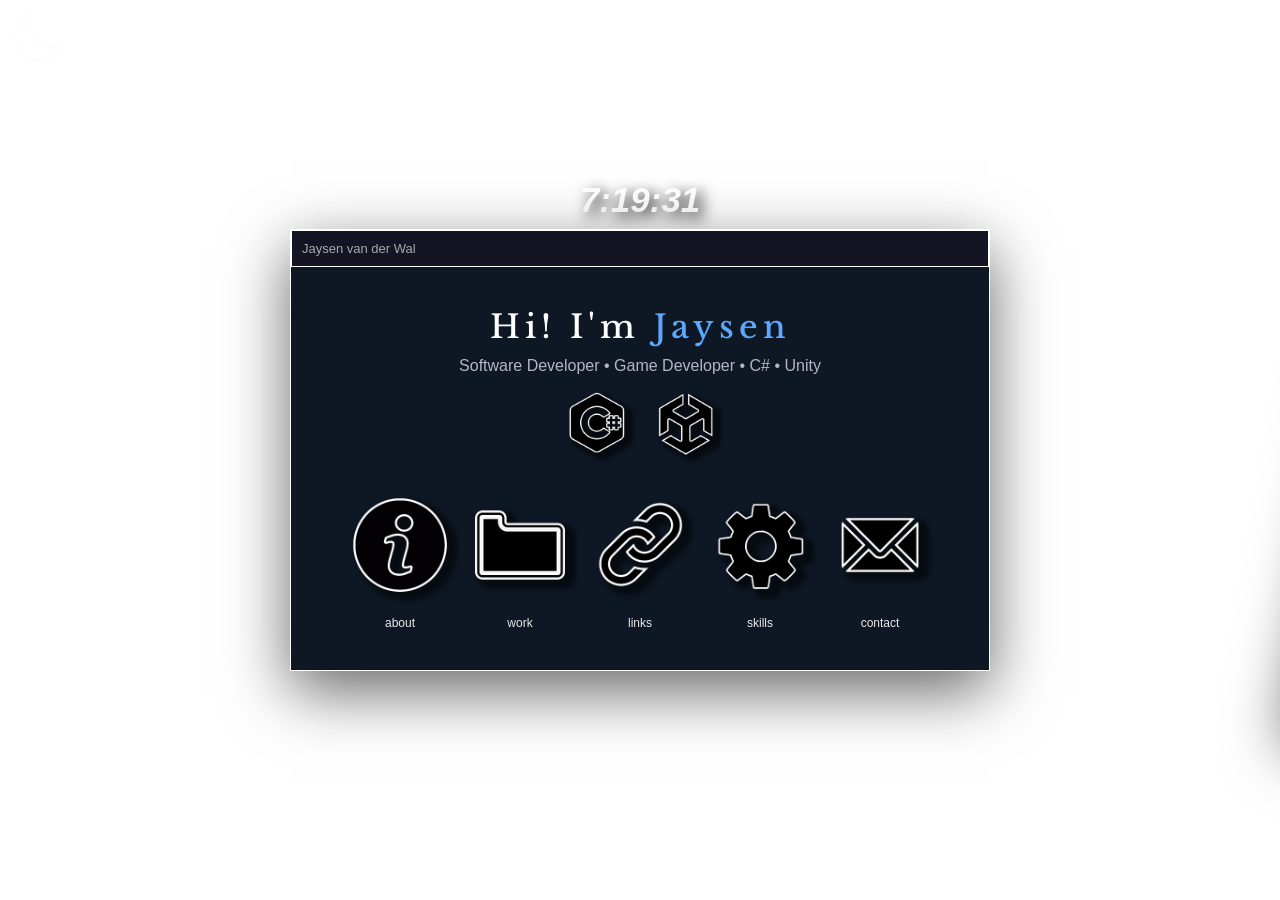
==== index.html @ ab655e02 "Project Page" ====
<!DOCTYPE html>
<html lang="en">

<head>
    <meta charset="UTF-8" />
    <meta name="viewport" content="width=device-width, initial-scale=1.0" />
    <title>Jaysen Portfolio</title>

    <link rel="stylesheet" href="style.css" />
    <link rel="stylesheet" href="stylework.css">

    <link rel="preconnect" href="https://fonts.googleapis.com">
    <link rel="preconnect" href="https://fonts.gstatic.com" crossorigin>

    <link
        href="https://fonts.googleapis.com/css2?family=Inter:wght@100..900&family=Libre+Baskerville:wght@400..700&display=swap"
        rel="stylesheet">
</head>

<body>

    <audio id="clickSoundIcon" src="sfx/dragon-studio-mouse-click-sfx-444806.mp3" preload="auto"></audio>
    <audio id="clickSoundButton" src="sfx/universfield-computer-mouse-click-352734.mp3" preload="auto"></audio>

    <h1 id="clock" class="bigclock">00:00</h1>



    <button class="theme-toggle" onclick="toggleTheme()">
        <img src="img/moon.png" alt="Toggle theme">
    </button>

    <div class="app-wrapper">

        <!-- MAIN WINDOW -->
        <div id="mainWindow" class="window-panel">
            <div class="window">

                <div class="window-bar">
                    <div class="title">Jaysen van der Wal</div>
                </div>

                <div class="window-content">

                    <h1 class="hero-name">
                        Hi! I'm <span class="accent-name">Jaysen</span>
                    </h1>

                    <p>Software Developer • Game Developer • C# • Unity</p>

                    <div class="tech-icons">
                        <div class="tech-icon-box">
                            <img src="img/csharp.png" alt="C#">
                        </div>

                        <div class="tech-icon-box">
                            <img src="img/unity.png" alt="Unity">
                        </div>
                    </div>

                    <div class="icon-grid">

                        <a href="#" class="icon" onclick="openWindow('aboutWindow')">
                            <img src="img/1176.png" alt="">
                            <span>about</span>
                        </a>


                        <a href="#" class="icon" onclick="openWork()">
                            <img src="img/folder.png" alt="">
                            <span>work</span>
                        </a>

                        <a href="#" class="icon" onclick="openWindow('linksWindow')">
                            <img src="img/linksymbol.png" alt="">
                            <span>links</span>
                        </a>

                        <a href="#" class="icon">
                            <img src="img/gearicon.png" alt="">
                            <span>skills</span>
                        </a>
                        <a href="#" class="icon" onclick="openWindow('contactWindow')">
                            <img src="img/email.png" alt="">
                            <span>contact</span>
                        </a>

                    </div>

                </div>
            </div>
        </div>

        <!-- WORK WINDOW -->
        <div id="workWindow" class="window-panel work-window">
            <div class="window">

                <div class="window-bar">
                    <div class="title"><button onclick="goHome()">&lt;</button></div>

                </div>

                <div class="window-content">
                    <h1 class="hero-name">Things that i've worked on!</h1>
                    <p>Here are my projects.</p>

                    <div class="projectGrid">
                        <div class="gridCell">
                            <img src="img/recleanrender.gif" alt="">
                            <div class="gridCaption">
                                <p class="capsuleTitle">RE:CLEAN</p>
                                <p class="description">Lorem ipsum dolor, sit amet consectetur adipisicing elit. Sed
                                    corrupti nam aspernatur, sequi alias illum voluptatibus, numquam quaerat culpa
                                    voluptatum voluptas, quis nihil maiores! Molestias illum corporis vero sequi sunt!
                                </p>
                                <button>Learn More!</button>
                            </div>
                        </div>
                        <div class="gridCell">
                            <img src="img/RECLEANTUMB.png" alt="">
                            <div class="gridCaption">
                                <p>firehoe</p>
                                <button>Learn More!</button>
                            </div>
                        </div>
                        <div class="gridCell">
                            <img src="img/RECLEANTUMB.png" alt="">

                            <div class="gridCaption">
                                <p>firehoe</p>
                                <button>Learn More!</button>
                            </div>
                        </div>
                    </div>
                </div>

            </div>
        </div>

    </div>

    <!-- ABOUT WINDOW -->
    <div id="aboutWindow" class="popup-window">
        <div class="popup-bar">
            <span>About Me</span>
            <button onclick="closeWindow('aboutWindow')">✕</button>
        </div>

        <div class="popup-content">
            <p>About text goes here...</p>
        </div>
    </div>

    <!-- LINKS WINDOW -->
    <div id="linksWindow" class="popup-window">
        <div class="popup-bar">
            <span>Links</span>
            <button onclick="closeWindow('linksWindow')">✕</button>
        </div>

        <div class="popup-content links-grid">

            <a href="https://github.com/ghostbusterbob" target="_blank" class="link-icon">
                <img src="img/github.png" alt="">
                <span>GitHub</span>
            </a>


            <a href="mailto:jaysenvanderwal@gmail.com" class="link-icon">
                <img src="img/Gmail_icon_(2020).svg.png" alt="">
                <span>Email</span>
            </a>

        </div>
    </div>
    <!-- Contact WINDOW -->
    <div id="contactWindow" class="popup-window">
        <div class="popup-bar">
            <span>E-MAIL</span>
            <button onclick="closeWindow('contactWindow')">✕</button>
        </div>
        <h1>E-mail me!</h1>
        <div class="emailgrid">
            <p>The best way to contact me is by sending a e-mail</p>
            <p>e-mail me at: <a onclick="copyText()">jaysenvanderwal@gmail.com</a> </p>
            <a class="emailButton" href="mailto:jaysenvanderwal@gmail.com">
                E-MAIL me!
            </a>
        </div>
    </div>
    </div>

    <script src="js/popups.js"></script>
    <script src="js/clock.js"></script>

    <script>
        const clickSound = document.getElementById("clickSoundIcon");
        const clickSoundButton = document.getElementById("clickSoundButton")
        document.querySelectorAll(".icon").forEach(el => {
            el.addEventListener("click", () => {
                clickSound.currentTime = 0.15;
                clickSound.playbackRate = 3;
                clickSound.play();
            });
        });
        document.querySelectorAll("button").forEach(el => {
            el.addEventListener("click", () => {
                clickSoundButton.playbackRate = 2;
                clickSoundButton.play();
            });
        });
    </script>

    <script>
        function copyText() {
            const text = document.getElementById("email").innerText;

            navigator.clipboard.writeText(text)
                .then(() => {
                    alert("Copied!");
                })
                .catch(err => {
                    console.error("Failed to copy: ", err);
                });
        }
    </script>

</body>


</html>
---- style.css ----
* {
    margin: 0;
    padding: 0;
    box-sizing: border-box;
    font-family: "Segoe UI", sans-serif;
}


body::before,
body::after {
    content: "";
    position: fixed;
    top: -100vh;
    left: 0;
    width: 100%;
    height: 200vh;
    pointer-events: none;
    background-repeat: repeat;
    background-size: 200px 200px;
    opacity: 0.15;
    z-index: 0;
}


body {
    background-image: url("img/backgroundimg.png");
    background-size: cover;
    background-position: center;
    background-repeat: no-repeat;

    height: 100vh;
    display: flex;
    justify-content: center;
    align-items: center;
    cursor: url("img"), auto;
}



.bigclock {
    position: fixed;
    top: 20%;
    font-size: 35px;
    text-shadow: 5px 5px 15px black;
    font-weight: 550;
    font-style: italic;
    color: white;
}

.desktop {
    width: 100%;
    display: flex;
    justify-content: center;
    align-items: center;
}

/* Main window */
.window {
    width: 700px;
    background: #0e1825;

    box-shadow: 0 20px 60px rgba(0, 0, 0, 0.6);
    overflow: hidden;
    border: 1px solid white;
}

#workWindow .window {
    width: 90vw;
    height: 85vh;
}

/* Top bar */
.window-bar {
    background: #141424;
    border: 1px solid white;
    padding: 10px;
    display: flex;
    align-items: center;
    justify-content: space-between;
}

.buttons {
    display: flex;
    gap: 6px;
}

.buttons span {
    width: 12px;
    height: 12px;
    border-radius: 50%;
    display: inline-block;
}

.close {
    background: #ff5f56;
}

.minimize {
    background: #ffbd2e;
}

.maximize {
    background: #27c93f;
}

.title {
    font-size: 13px;
    color: #aaa;
}

/* Content */
.window-content {
    padding: 40px;
    text-align: center;
}

.window-content h1 {
    font-size: 32px;
    margin-bottom: 10px;
}

.window-content p {
    color: #b5b5c9;
    margin-bottom: 25px;
}

/* Tabs (buttons) */
.tabs {
    display: flex;
    justify-content: center;
    gap: 15px;
    margin-bottom: 30px;
    flex-wrap: wrap;
}

.tabs a {
    background: transparent;
    border: none;
    padding: 0;
    color: inherit;
}

.accent-name {
    display: inline-block;
    color: #5aa9ff;
    font-family: "Libre Baskerville", serif, cursive;
    ;

    transition:
        transform 0.35s cubic-bezier(0.2, 1, 0.2, 1),
        text-shadow 0.35s ease;
}

.accent-name:hover {
    transform: translateY(-5px) scale(1.03);

    text-shadow: 0 0 15px rgba(90, 169, 255, 0.7);
}

.tabs a:hover {
    transform: translateY(-2px);
}

/* Terminal box style */
.terminal-box {
    background: #0f0f1a;
    padding: 20px;
    border-radius: 10px;
    text-align: left;
    font-family: monospace;
    color: #7efc9a;
    border: 1px solid white;
}

.prompt {
    color: #5aa9ff;
}



.icon::after {
    content: "";
    position: absolute;
    left: 50%;
    bottom: 28px;
    width: 60%;
    height: 2px;
    background: white;

    transform: translateX(-50%) scaleX(0);
    transform-origin: center;
    transition: transform 0.25s cubic-bezier(0.2, 1, 0.2, 1);
    opacity: 0.85;
}

.icon-grid {
    display: flex;
    justify-content: center;
    gap: 0px;
    flex-wrap: wrap;
    margin-top: 30px;
}

.icon {
    text-decoration: none;
    color: white;
    display: flex;
    flex-direction: column;
    align-items: center;
    font-size: 12px;
    transition: 0.2s ease;
    position: relative;
}

.icon img {
    width: 120px;
    height: 130px;
    object-fit: contain;
    margin-bottom: 6px;
}

.icon span {
    font-size: 12px;
    color: #eaeaea;
}

.icon:hover {
    transform: translateY(-4px) rotate(-4deg);
}

.icon:hover::before,
.icon:hover::after {
    transform: translateX(-50%) scaleX(1) rotate(-0.3deg);
}

.hero-name {
    font-size: 80px;
    font-weight: 500;
    color: white;
    font-family: "Libre Baskerville", serif, cursive;
    font-size: 36px;
    letter-spacing: 5px;
}


.tech-icons {
    display: flex;
    justify-content: center;
    gap: 40px;
    margin-top: 10px;
}

.tech-icon-box {
    width: 50px;
    height: 50px;
    border-radius: 6px;

    display: flex;
    align-items: center;
    justify-content: center;

    transition: 0.2s ease;
}

.tech-icon-box img {
    width: 100px;
    height: 100px;
    object-fit: contain;
}

.tech-icon-box:hover {
    transform: translateY(-2px);
}

/* POPUP WINDOW */
.popup-window {
    position: fixed;

    width: 700px;
    height: 400px;

    background: #0e1825;
    border: 2px solid white;

    box-shadow: 0 25px 80px rgba(0, 0, 0, 0.7);

    display: none;
    z-index: 999;

    opacity: 0;
    transform: scale(0.7) translateY(20px);
    transform-origin: center;

    transition: opacity 0.25s ease, transform 0.35s cubic-bezier(0.2, 1.2, 0.2, 1);
}

.popup-content img {
    width: 10%;
}

/* top bar */
.popup-bar {
    background: #141424;
    padding: 10px;
    display: flex;
    justify-content: space-between;
    align-items: center;
    font-size: 13px;
    color: #aaa;
}

.popup-bar button {
    background: transparent;
    border: none;
    color: white;
    cursor: pointer;
    font-size: 16px;
}

/* content */
.popup-content {
    padding: 20px;
    color: #eaeaea;
    font-size: 14px;
    line-height: 1.5;
}

.popup-window.show {
    opacity: 1;
    transform: scale(1) translateY(0);
    animation: popupBounce 0.1s ease-out;
}

.theme-toggle {
    position: fixed;
    top: 15px;
    left: 15px;

    background: transparent;
    border: none;
    cursor: pointer;

    z-index: 1000;

    width: 45px;
    height: 45px;

    display: flex;
    align-items: center;
    justify-content: center;

    transition: transform 0.2s ease;
}

.theme-toggle img {
    width: 100%;
    height: 100%;
    object-fit: contain;

    filter: drop-shadow(0 0 8px rgba(255, 255, 255, 0.3));
}

.theme-toggle:hover {
    transform: scale(1.1) rotate(10deg);
}

.links-grid {
    display: grid;
    grid-template-columns: repeat(auto-fit, minmax(100px, 1fr));
    gap: 20px;
    justify-items: center;
    padding-top: 10px;
}

.link-icon {
    text-decoration: none;
    color: white;

    display: flex;
    flex-direction: column;
    align-items: center;

    width: 100px;
    padding: 10px;

    transition: 0.2s ease;
    border-radius: 10px;
}

.link-icon img {
    width: 100px;
    height: 100px;
    object-fit: contain;
    margin-bottom: 6px;
}

.link-icon span {
    font-size: 12px;
    color: #eaeaea;
}

#contactWindow h1 {
    margin-top: 5%;
    display: flex;
    justify-content: center;
    color: white;
}

.emailgrid {
    margin-top: 20px;
    gap: 20px;
    display: flex;
    flex-direction: column;
    justify-content: center;
    align-items: center;
    color: white;
    font-size: 20px;
}

.emailButton {
    margin-top: 50px;
    color: black;
    display: inline-flex;
    align-items: center;
    justify-content: center;

    padding: 12px 22px;

    background: white;

    border: 1px solid rgba(255, 255, 255, 0.4);
    border-radius: 12px;

    text-decoration: none;
    font-weight: 600;
    letter-spacing: 0.5px;



    transition:
        transform 0.2s ease,
        box-shadow 0.2s ease,

        cursor: pointer;
}

.emailButton:hover {
    transform: translateY(-3px) scale(1.02);



}









/* LIGHT MODE */
body.light {
    color: #111;
    background-image: url("img/backgroundimgwhite.png");
}

body.light .bigclock {
    color: black;
    text-shadow: 5px 5px 15px white;

}

body.light .accent-name {
    color: orange;
}

body.light .accent-name:hover {
    text-shadow: 0 0 15px orange;
}

body.light .window {
    background-color: rgb(255, 255, 255);
    border: 2px solid rgb(0, 0, 0);
}

body.light .window-bar {
    background: #78797a;
    border: 1px solid rgb(121, 121, 121);
}

body.light .title {
    color: #444;
}

body.light .window-content p {
    color: #333;
}

body.light .icon span {
    color: #111;
}

body.light .popup-window {
    background: #ffffff;
    border: 1px solid #ddd;
}

body.light .popup-bar {
    background: #f3f3f3;
    color: #333;
}

body.light img {
    filter: invert(.7) hue-rotate(180deg);
}

body.light .hero-name {
    color: #000;
    text-shadow: none;
}







/*!!!!ANIMS!!!*/
@keyframes popupBounce {
    0% {
        transform: scale(0.7) translateY(20px);
    }

    60% {
        transform: scale(1.03) translateY(-2px);
    }

    100% {
        transform: scale(1) translateY(0);
    }
}

@keyframes snowFall1 {
    from {
        transform: translateY(0);
    }

    to {
        transform: translateY(120vh);
    }
}

@keyframes snowFall2 {
    from {
        transform: translateY(0);
    }

    to {
        transform: translateY(150vh);
    }
}
---- stylework.css ----
.app-wrapper {
    position: relative;
    width: 100%;
    height: 100vh;
    overflow: hidden;
}

.window-panel {
    position: absolute;
    top: 0;
    left: 0;
    width: 100%;
    height: 100%;
    display: flex;
    justify-content: center;
    align-items: center;

    transition: transform .8s cubic-bezier(0.2, 1, 0.2, 1);
}

/* main is visible */
#mainWindow {
    transform: translateX(0);

}

/* work is offscreen right */
.work-window {
    transform: translateX(100%) rotate(10deg);
}

/* active states */
.app-wrapper.show-work #mainWindow {
    transform: translateX(-100%) rotate(-70deg);
}

.app-wrapper.show-work .work-window {
    transform: translateX(0);
}

.projectGrid {
    display: flex;
    justify-content: center;
    gap: 40px;
    font-size: 200%;

}

.gridCell {
    border-radius: 1%;
    border: 2px solid white;
}

.gridCaption {
    font-family: "Libre Baskerville", serif;
    padding: 20px;
    width: 500px;
}

.capsuleTitle {
    font-size: large;
    font-size: 100%;
    font-weight: bold;
}

.description {
    font-size: small;

}

.gridCaption p {
    color: white;

}

.gridCaption button {
    margin-top: 10px;
    padding: 10px 16px;
    border: 1px solid rgba(255, 255, 255, 0.25);
    background: rgba(255, 255, 255, 0.08);
    color: white;
    font-family: "Inter", sans-serif;
    font-size: 14px;
    border-radius: 8px;
    cursor: pointer;
    backdrop-filter: blur(6px);
    -webkit-backdrop-filter: blur(6px);

    transition: all 0.2s ease;
}

.gridCaption button:hover {
    background: rgba(255, 255, 255, 0.18);
    transform: translateY(-2px);
    box-shadow: 0 8px 20px rgba(0, 0, 0, 0.3);
}

.gridCell img {
    width: 500px;
    object-fit: fill;

}
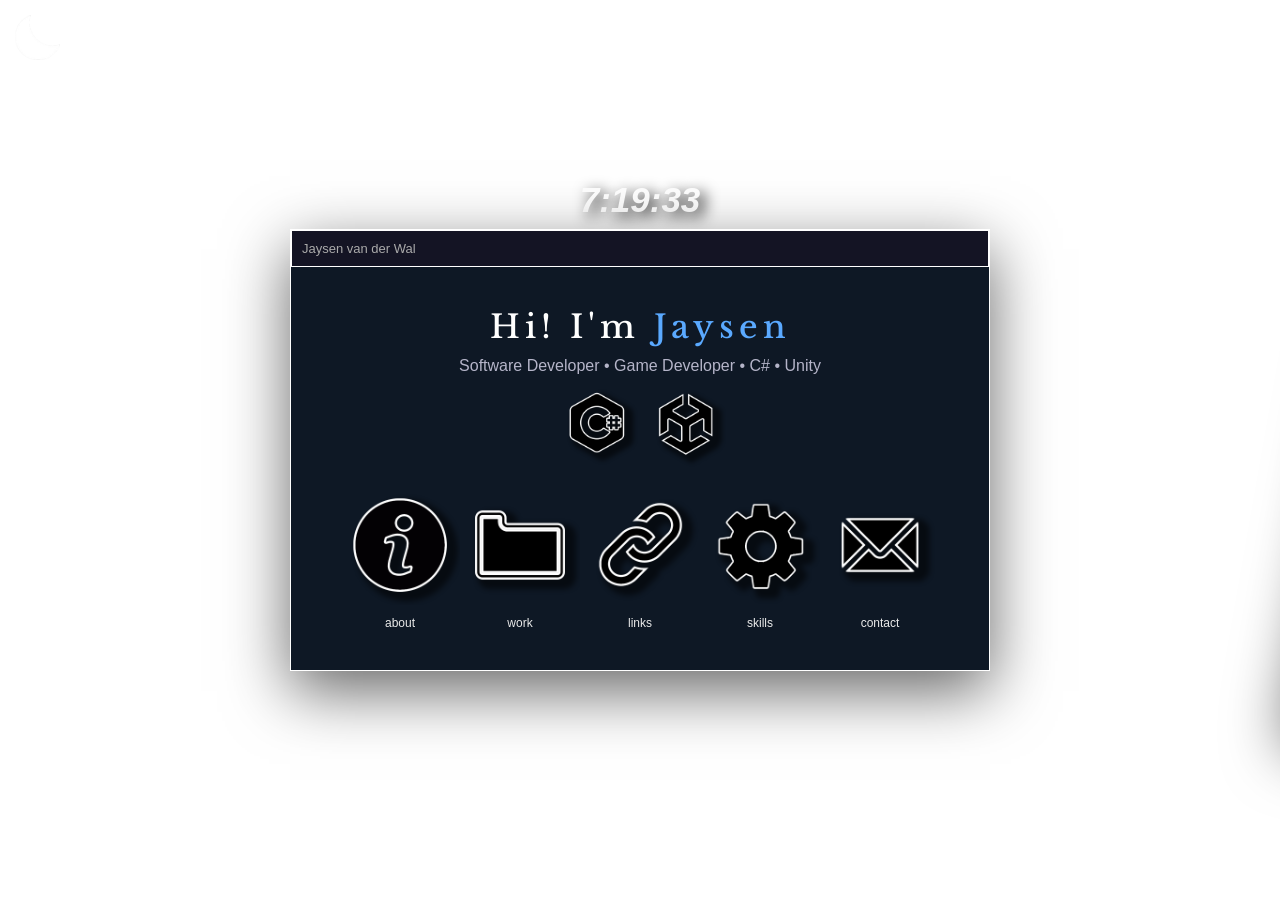
==== commit 46b77b9c: "2nd Project added" ====
--- a/index.html
+++ b/index.html
@@ -117,9 +117,12 @@
                             </div>
                         </div>
                         <div class="gridCell">
-                            <img src="img/RECLEANTUMB.png" alt="">
+                            <img src="img/exit67.gif" alt="">
                             <div class="gridCaption">
-                                <p>firehoe</p>
+                                <p class="capsuleTitle">Exit67 (W.I.P)</p>
+                                <p class="description">Lorem ipsum, dolor sit amet consectetur adipisicing elit. Id,
+                                    velit dolor praesentium a delectus ratione obcaecati. Molestiae quam quae, mollitia
+                                    quod pariatur optio id natus facere quos temporibus molestias atque!</p>
                                 <button>Learn More!</button>
                             </div>
                         </div>
--- a/style.css
+++ b/style.css
@@ -441,7 +441,7 @@
         transform 0.2s ease,
         box-shadow 0.2s ease,
 
-        cursor: pointer;
+
 }
 
 .emailButton:hover {
@@ -450,14 +450,6 @@
 
 
 }
-
-
-
-
-
-
-
-
 
 /* LIGHT MODE */
 body.light {
--- a/stylework.css
+++ b/stylework.css
@@ -76,8 +76,8 @@
 .gridCaption button {
     margin-top: 10px;
     padding: 10px 16px;
-    border: 1px solid rgba(255, 255, 255, 0.25);
-    background: rgba(255, 255, 255, 0.08);
+    border: .5px solid white;
+    background: black;
     color: white;
     font-family: "Inter", sans-serif;
     font-size: 14px;
@@ -90,7 +90,7 @@
 }
 
 .gridCaption button:hover {
-    background: rgba(255, 255, 255, 0.18);
+    background: black(255, 255, 255, 0.18);
     transform: translateY(-2px);
     box-shadow: 0 8px 20px rgba(0, 0, 0, 0.3);
 }
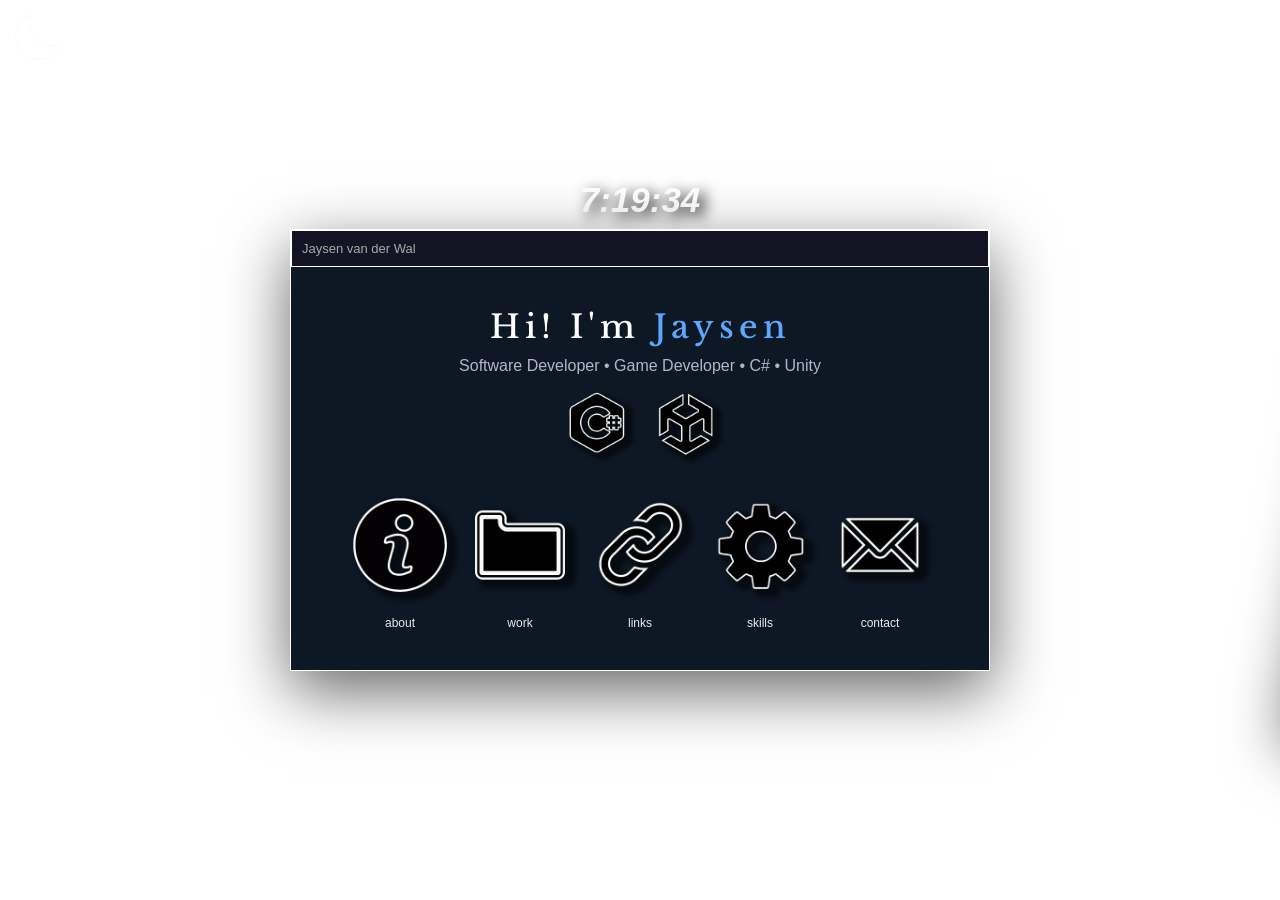
==== commit 931debad: "Update" ====
--- a/index.html
+++ b/index.html
@@ -101,13 +101,20 @@
                 </div>
 
                 <div class="window-content">
-                    <h1 class="hero-name">Things that i've worked on!</h1>
+                    <h1 class="hero-name">My personal projects!</h1>
                     <p>Here are my projects.</p>
 
                     <div class="projectGrid">
                         <div class="gridCell">
-                            <img src="img/recleanrender.gif" alt="">
+                            <img src="img/recleanrender.gif" alt="" oncontextmenu="return false;">
+                            <div class="gridTags">
+                                <img src="img/unity.png" alt="">
+                                <img src="img/csharp.png" alt="">
+                                <img src="img/blendericon.png" alt="">
+                            </div>
+
                             <div class="gridCaption">
+
                                 <p class="capsuleTitle">RE:CLEAN</p>
                                 <p class="description">Lorem ipsum dolor, sit amet consectetur adipisicing elit. Sed
                                     corrupti nam aspernatur, sequi alias illum voluptatibus, numquam quaerat culpa
@@ -117,9 +124,15 @@
                             </div>
                         </div>
                         <div class="gridCell">
-                            <img src="img/exit67.gif" alt="">
+                            <img src="img/EXIT67.gif" alt="" oncontextmenu="return false;">
                             <div class="gridCaption">
-                                <p class="capsuleTitle">Exit67 (W.I.P)</p>
+                                <div class="gridTags">
+                                    <img src="img/unity.png" alt="">
+                                    <img src="img/csharp.png" alt="">
+                                    <img src="img/blendericon.png" alt="">
+
+                                </div>
+                                <p class="capsuleTitle">Exit67</p>
                                 <p class="description">Lorem ipsum, dolor sit amet consectetur adipisicing elit. Id,
                                     velit dolor praesentium a delectus ratione obcaecati. Molestiae quam quae, mollitia
                                     quod pariatur optio id natus facere quos temporibus molestias atque!</p>
@@ -127,10 +140,17 @@
                             </div>
                         </div>
                         <div class="gridCell">
-                            <img src="img/RECLEANTUMB.png" alt="">
+                            <img src="img/recleanrender.gif" alt="">
+                            <div class="gridTags">
+                                <img src="img/unity.png" alt="">
+                                <img src="img/csharp.png" alt="">
+                            </div>
 
                             <div class="gridCaption">
-                                <p>firehoe</p>
+                                <p class="capsuleTitle">PlaceHolder</p>
+                                <p class="description">Lorem ipsum, dolor sit amet consectetur adipisicing elit. Id,
+                                    velit dolor praesentium a delectus ratione obcaecati. Molestiae quam quae, mollitia
+                                    quod pariatur optio id natus facere quos temporibus molestias atque!</p>
                                 <button>Learn More!</button>
                             </div>
                         </div>
--- a/style.css
+++ b/style.css
@@ -451,6 +451,7 @@
 
 }
 
+
 /* LIGHT MODE */
 body.light {
     color: #111;
--- a/stylework.css
+++ b/stylework.css
@@ -53,7 +53,7 @@
 
 .gridCaption {
     font-family: "Libre Baskerville", serif;
-    padding: 20px;
+    padding: 5px;
     width: 500px;
 }
 
@@ -75,7 +75,8 @@
 
 .gridCaption button {
     margin-top: 10px;
-    padding: 10px 16px;
+    margin-bottom: 30px;
+    padding: 10px 30px;
     border: .5px solid white;
     background: black;
     color: white;
@@ -99,4 +100,20 @@
     width: 500px;
     object-fit: fill;
 
+}
+
+.gridTags {
+    margin: auto;
+    display: flex;
+    justify-content: center;
+    width: 250px;
+
+
+}
+
+.gridTags img {
+    margin-top: 0;
+    width: 70px !important;
+
+    object-fit: contain;
 }
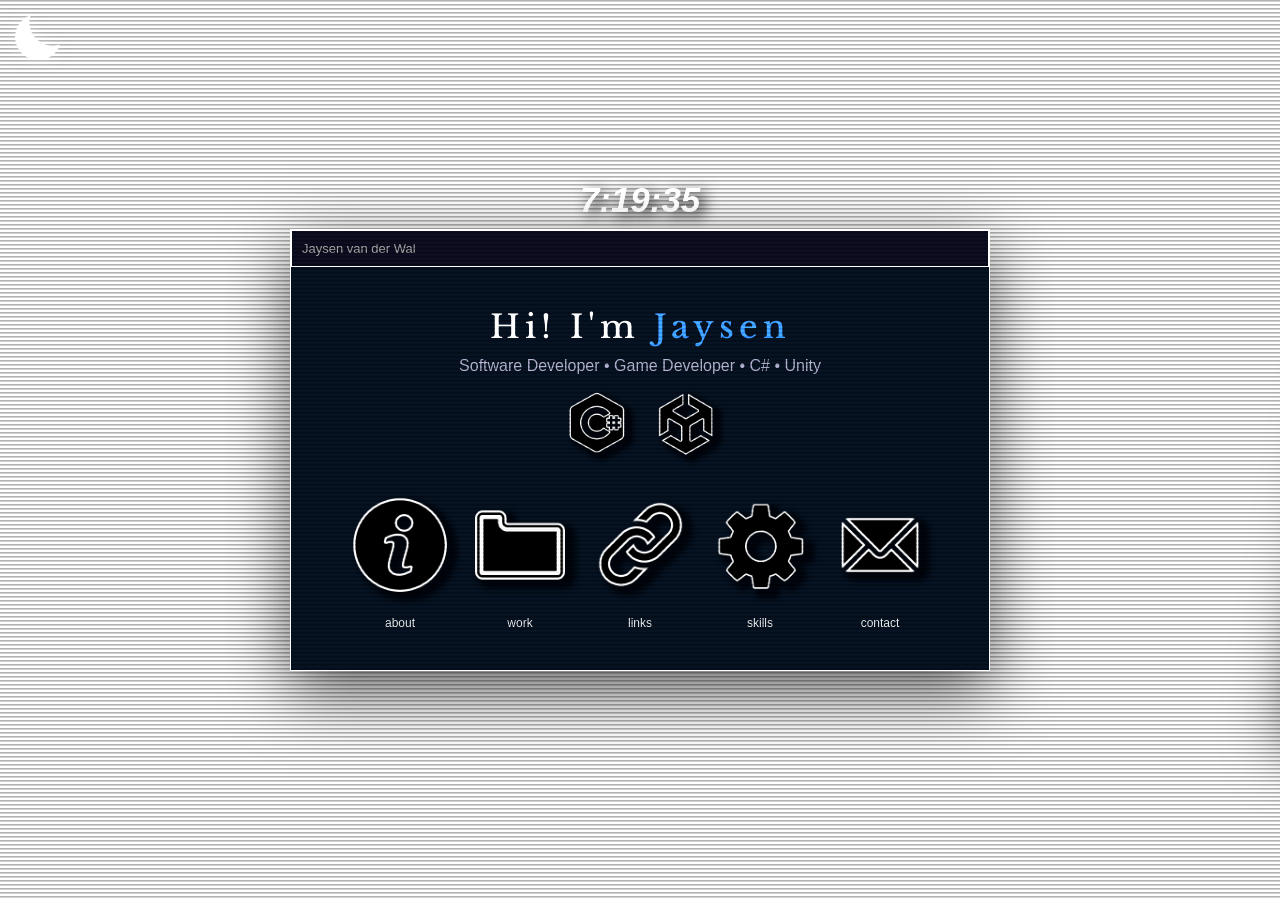
==== commit 252e6ad7: "Update" ====
--- a/index.html
+++ b/index.html
@@ -18,6 +18,8 @@
 </head>
 
 <body>
+   <div class="vhs-noise"></div>
+<div class="vhs-grain"></div>
 
     <audio id="clickSoundIcon" src="sfx/dragon-studio-mouse-click-sfx-444806.mp3" preload="auto"></audio>
     <audio id="clickSoundButton" src="sfx/universfield-computer-mouse-click-352734.mp3" preload="auto"></audio>
@@ -76,7 +78,7 @@
                             <span>links</span>
                         </a>
 
-                        <a href="#" class="icon">
+                        <a href="#" class="icon" onclick="openWindow('skillsWindow')">
                             <img src="img/gearicon.png" alt="">
                             <span>skills</span>
                         </a>
@@ -120,7 +122,7 @@
                                     corrupti nam aspernatur, sequi alias illum voluptatibus, numquam quaerat culpa
                                     voluptatum voluptas, quis nihil maiores! Molestias illum corporis vero sequi sunt!
                                 </p>
-                                <button>Learn More!</button>
+                                <button href="reclean">Learn More!</button>
                             </div>
                         </div>
                         <div class="gridCell">
@@ -134,9 +136,10 @@
                                 </div>
                                 <p class="capsuleTitle">Exit67</p>
                                 <p class="description">Lorem ipsum, dolor sit amet consectetur adipisicing elit. Id,
-                                    velit dolor praesentium a delectus ratione obcaecati. Molestiae quam quae, mollitia
+                                    velit dolor prsaesentium a delectus ratione obcaecati. Molestiae quam quae, mollitia
                                     quod pariatur optio id natus facere quos temporibus molestias atque!</p>
                                 <button>Learn More!</button>
+                                <button>Try it out!</button>
                             </div>
                         </div>
                         <div class="gridCell">
@@ -195,6 +198,48 @@
             </a>
 
         </div>
+    </div>
+    <!-- Skills WINDOW -->
+    <div id="skillsWindow" class="popup-window">
+        <div class="popup-bar">
+            <span>Skills</span>
+            <button onclick="closeWindow('skillsWindow')">✕</button>
+        </div>
+
+        <div class="SkillsImages">
+
+    <div class="skill">
+        <img src="img/csharp.png" alt="C#">
+        <span>C#</span>
+    </div>
+
+    <div class="skill">
+        <img src="img/unity.png" alt="Unity">
+        <span>Unity</span>
+    </div>
+
+    <div class="skill">
+        <img src="img/blendericon.png" alt="Blender">
+        <span>Git</span>
+    </div>
+    
+
+    <div class="skill">
+        <img src="img/blendericon.png" alt="Blender">
+        <span>Blender</span>
+    </div>
+
+    <div class="skill">
+        <img src="img/blendericon.png" alt="Blender">
+        <span>Substance Painter</span>
+    </div>
+
+     <div class="skill">
+        <img src="img/blendericon.png" alt="Blender">
+        <span>Substance Designer</span>
+    </div>
+</div>
+      
     </div>
     <!-- Contact WINDOW -->
     <div id="contactWindow" class="popup-window">
@@ -247,6 +292,7 @@
                 });
         }
     </script>
+    
 
 </body>
 
--- a/style.css
+++ b/style.css
@@ -3,6 +3,37 @@
     padding: 0;
     box-sizing: border-box;
     font-family: "Segoe UI", sans-serif;
+}
+
+.vhs-noise {
+    position: fixed;
+    inset: 0;
+    pointer-events: none;
+    z-index: 999999;
+
+    background: repeating-linear-gradient(
+        to bottom,
+        rgba(0, 0, 0, 0.396),
+        rgba(0, 0, 0, 0.606) 1px,
+        transparent 2px,
+        transparent 4px
+    );
+
+    mix-blend-mode: overlay;
+    opacity: 0.6;
+
+        animation: scanMove 10s linear infinite;
+}
+@keyframes scanMove {
+    0% {
+        transform: translateY(0);
+    }
+    50% {
+        transform: translateY(10px);
+    }
+    100% {
+        transform: translateY(0);
+    }
 }
 
 
@@ -27,12 +58,13 @@
     background-size: cover;
     background-position: center;
     background-repeat: no-repeat;
-
+    filter: contrast(1.05) saturate(1.2);
     height: 100vh;
     display: flex;
     justify-content: center;
     align-items: center;
     cursor: url("img"), auto;
+        position: relative;
 }
 
 
@@ -351,6 +383,31 @@
 
     transition: transform 0.2s ease;
 }
+.SkillsImages {
+    display: flex;
+    flex-wrap: wrap;
+    justify-content: center;
+    gap: 20px;
+}
+
+.skill {
+    display: flex;
+    flex-direction: column;
+    align-items: center;
+}
+
+.skill img {
+    width: 200px;
+    height: 120px;
+    object-fit: contain;
+}
+
+.skill span {
+    margin-top: 8px;
+    color: white;
+    font-size: 14px;
+    text-align: center;
+}
 
 .theme-toggle img {
     width: 100%;
@@ -514,7 +571,17 @@
 }
 
 
-
+#bg3d {
+    position: fixed;
+    top: 0;
+    left: 0;
+
+    width: 100vw;
+    height: 100vh;
+
+    z-index: -1;
+    pointer-events: none;
+}
 
 
 
--- a/stylework.css
+++ b/stylework.css
@@ -43,6 +43,7 @@
     justify-content: center;
     gap: 40px;
     font-size: 200%;
+    
 
 }
 
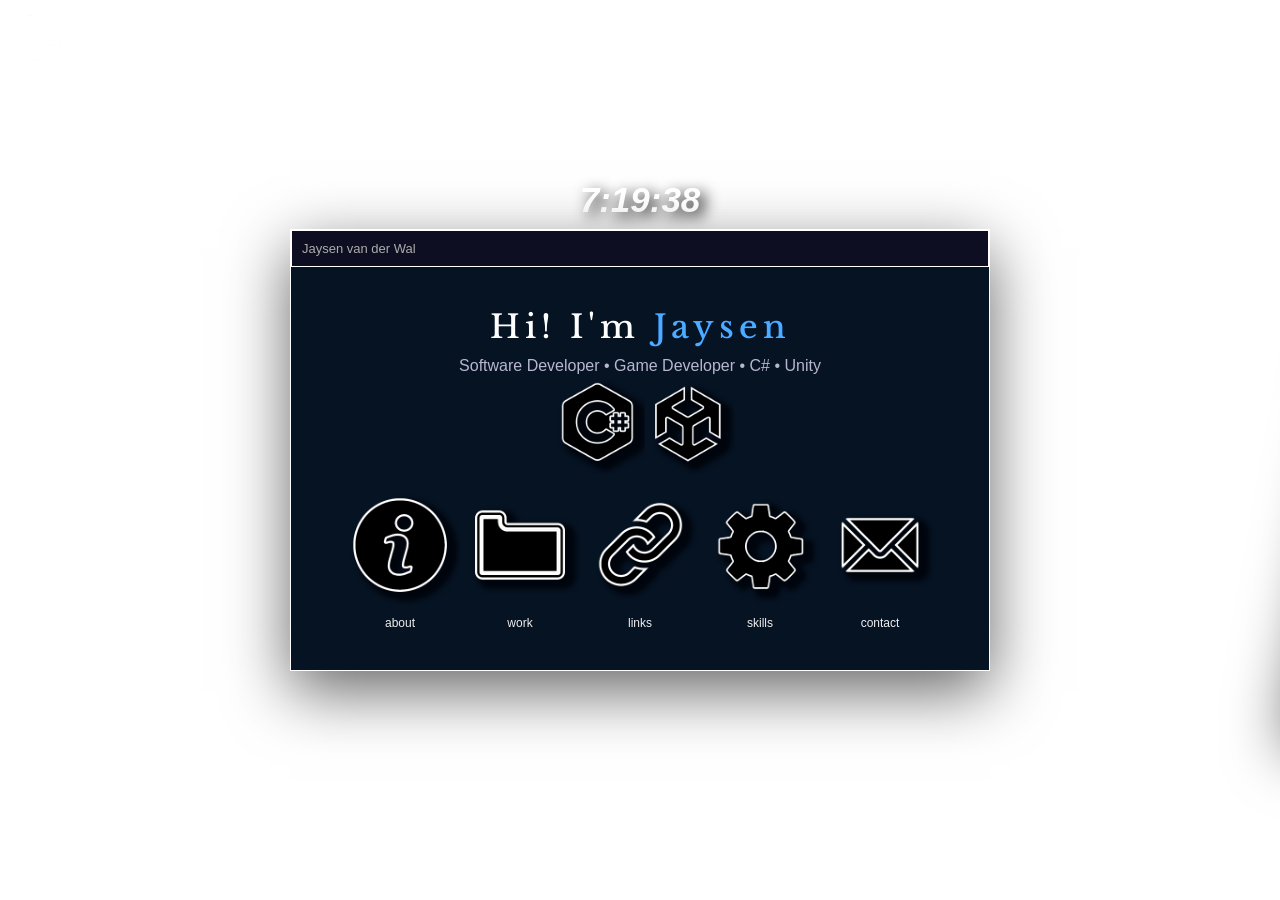
==== commit 57950096: "Update" ====
--- a/index.html
+++ b/index.html
@@ -18,8 +18,7 @@
 </head>
 
 <body>
-   <div class="vhs-noise"></div>
-<div class="vhs-grain"></div>
+    <div class="vhs-grain"></div>
 
     <audio id="clickSoundIcon" src="sfx/dragon-studio-mouse-click-sfx-444806.mp3" preload="auto"></audio>
     <audio id="clickSoundButton" src="sfx/universfield-computer-mouse-click-352734.mp3" preload="auto"></audio>
@@ -122,7 +121,7 @@
                                     corrupti nam aspernatur, sequi alias illum voluptatibus, numquam quaerat culpa
                                     voluptatum voluptas, quis nihil maiores! Molestias illum corporis vero sequi sunt!
                                 </p>
-                                <button href="reclean">Learn More!</button>
+                                <a href="reclean.html"><button>Learn More!</button></a>
                             </div>
                         </div>
                         <div class="gridCell">
@@ -134,11 +133,12 @@
                                     <img src="img/blendericon.png" alt="">
 
                                 </div>
-                                <p class="capsuleTitle">Exit67</p>
+                                <p class="capsuleTitle">Road To Bhutan</p>
                                 <p class="description">Lorem ipsum, dolor sit amet consectetur adipisicing elit. Id,
                                     velit dolor prsaesentium a delectus ratione obcaecati. Molestiae quam quae, mollitia
                                     quod pariatur optio id natus facere quos temporibus molestias atque!</p>
-                                <button>Learn More!</button>
+                                <a href="RoadToBhutan.html"><button>Learn More!</button></a>
+
                                 <button>Try it out!</button>
                             </div>
                         </div>
@@ -208,38 +208,33 @@
 
         <div class="SkillsImages">
 
-    <div class="skill">
-        <img src="img/csharp.png" alt="C#">
-        <span>C#</span>
-    </div>
-
-    <div class="skill">
-        <img src="img/unity.png" alt="Unity">
-        <span>Unity</span>
-    </div>
-
-    <div class="skill">
-        <img src="img/blendericon.png" alt="Blender">
-        <span>Git</span>
-    </div>
-    
-
-    <div class="skill">
-        <img src="img/blendericon.png" alt="Blender">
-        <span>Blender</span>
-    </div>
-
-    <div class="skill">
-        <img src="img/blendericon.png" alt="Blender">
-        <span>Substance Painter</span>
-    </div>
-
-     <div class="skill">
-        <img src="img/blendericon.png" alt="Blender">
-        <span>Substance Designer</span>
-    </div>
-</div>
-      
+            <div class="skill">
+                <img src="img/csharp.png" alt="C#">
+                <span>C#</span>
+            </div>
+
+            <div class="skill">
+                <img src="img/unity.png" alt="Unity">
+                <span>Unity</span>
+            </div>
+
+            <div class="skill">
+                <img src="img/GitIconWebsite.png" alt="Blender">
+                <span>Git</span>
+            </div>
+
+
+            <div class="skill">
+                <img src="img/blendericon.png" alt="Blender">
+                <span>Blender</span>
+            </div>
+
+            <div class="skill">
+                <img src="img/SubstancePainterIcon.png" alt="Blender">
+                <span>Substance Painter</span>
+            </div>
+        </div>
+
     </div>
     <!-- Contact WINDOW -->
     <div id="contactWindow" class="popup-window">
@@ -292,7 +287,7 @@
                 });
         }
     </script>
-    
+
 
 </body>
 
--- a/style.css
+++ b/style.css
@@ -11,26 +11,27 @@
     pointer-events: none;
     z-index: 999999;
 
-    background: repeating-linear-gradient(
-        to bottom,
-        rgba(0, 0, 0, 0.396),
-        rgba(0, 0, 0, 0.606) 1px,
-        transparent 2px,
-        transparent 4px
-    );
+    background: repeating-linear-gradient(to bottom,
+            rgba(0, 0, 0, 0.396),
+            rgba(0, 0, 0, 0.606) 1px,
+            transparent 2px,
+            transparent 4px);
 
     mix-blend-mode: overlay;
     opacity: 0.6;
 
-        animation: scanMove 10s linear infinite;
-}
+    animation: scanMove 10s linear infinite;
+}
+
 @keyframes scanMove {
     0% {
         transform: translateY(0);
     }
+
     50% {
         transform: translateY(10px);
     }
+
     100% {
         transform: translateY(0);
     }
@@ -64,7 +65,7 @@
     justify-content: center;
     align-items: center;
     cursor: url("img"), auto;
-        position: relative;
+    position: relative;
 }
 
 
@@ -383,6 +384,7 @@
 
     transition: transform 0.2s ease;
 }
+
 .SkillsImages {
     display: flex;
     flex-wrap: wrap;
@@ -391,15 +393,18 @@
 }
 
 .skill {
+    width: 110px;
+    /* fixed width so labels don't shift things */
     display: flex;
     flex-direction: column;
     align-items: center;
 }
 
 .skill img {
-    width: 200px;
+    width: 180px;
     height: 120px;
     object-fit: contain;
+
 }
 
 .skill span {
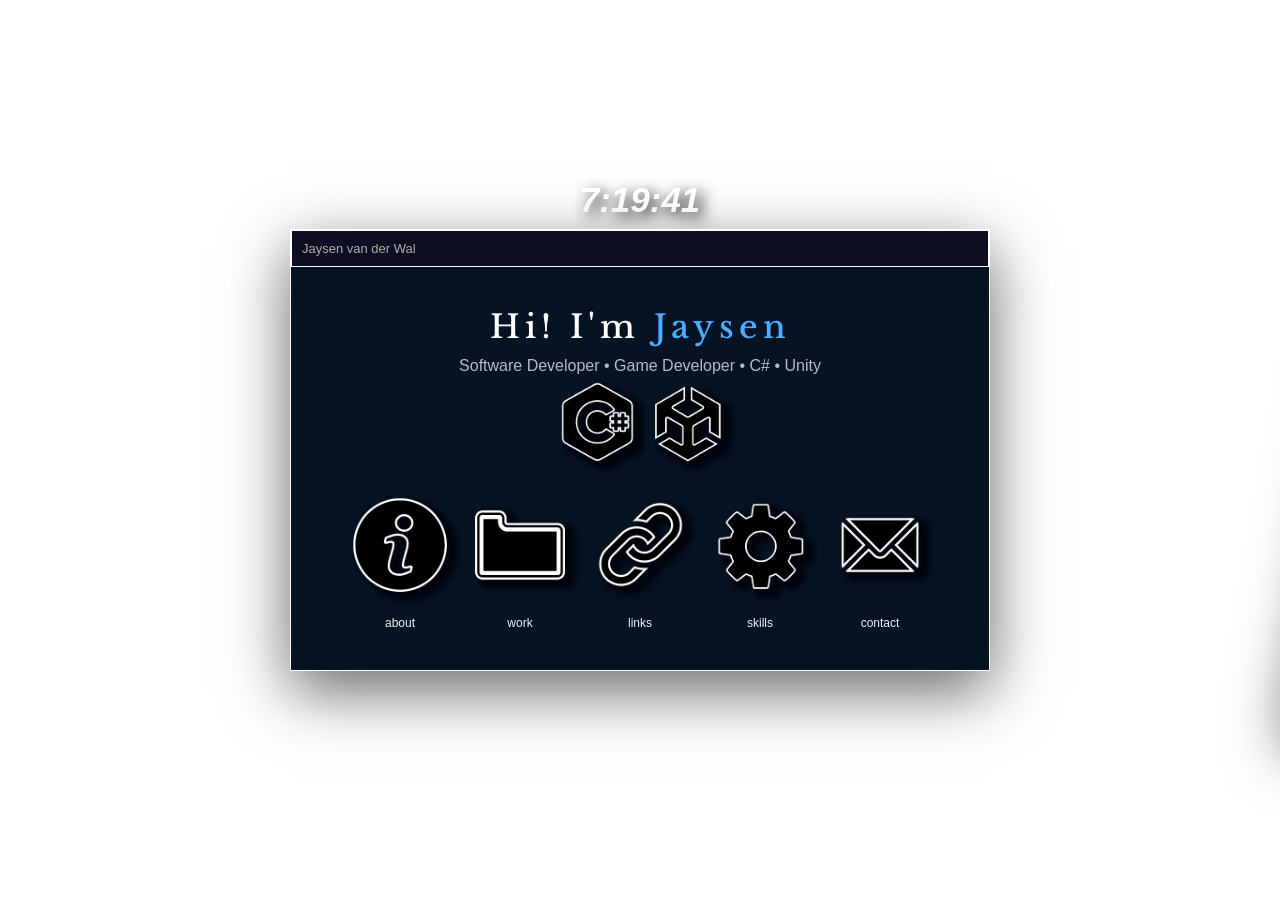
==== commit 30ea458b: "Update" ====
--- a/index.html
+++ b/index.html
@@ -121,11 +121,11 @@
                                     corrupti nam aspernatur, sequi alias illum voluptatibus, numquam quaerat culpa
                                     voluptatum voluptas, quis nihil maiores! Molestias illum corporis vero sequi sunt!
                                 </p>
-                                <a href="reclean.html"><button>Learn More!</button></a>
+                                <a href="ReClean.html"><button>Learn More!</button></a>
                             </div>
                         </div>
                         <div class="gridCell">
-                            <img src="img/EXIT67.gif" alt="" oncontextmenu="return false;">
+                            <img src="img/LewisBhutan.png" alt="" oncontextmenu="return false;">
                             <div class="gridCaption">
                                 <div class="gridTags">
                                     <img src="img/unity.png" alt="">
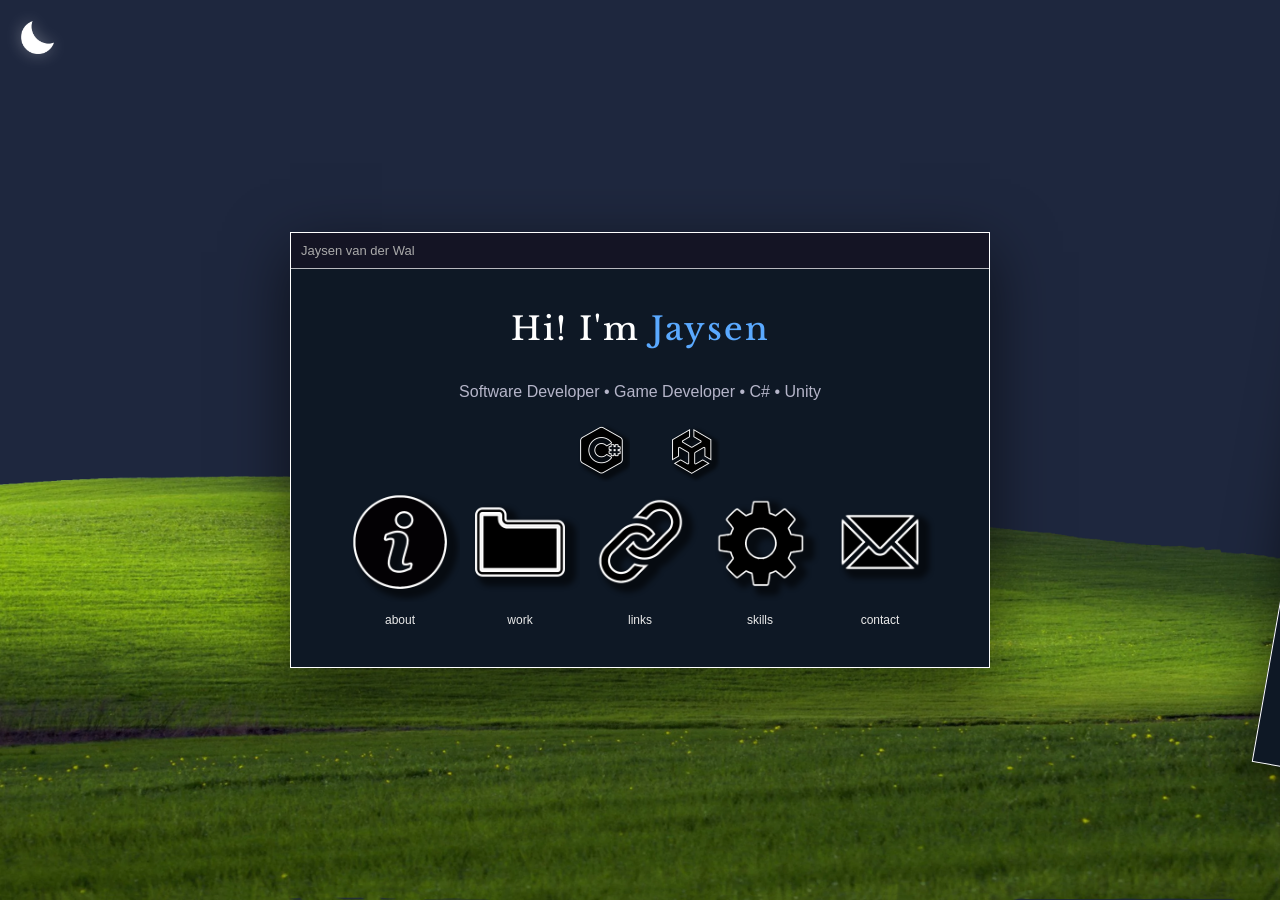
==== commit 729a7f18: "Update" ====
--- a/index.html
+++ b/index.html
@@ -6,8 +6,8 @@
     <meta name="viewport" content="width=device-width, initial-scale=1.0" />
     <title>Jaysen Portfolio</title>
 
-    <link rel="stylesheet" href="style.css" />
-    <link rel="stylesheet" href="stylework.css">
+    <link rel="stylesheet" href="css/style.css" />
+    <link rel="stylesheet" href="css/work.css">
 
     <link rel="preconnect" href="https://fonts.googleapis.com">
     <link rel="preconnect" href="https://fonts.gstatic.com" crossorigin>
@@ -20,15 +20,11 @@
 <body>
     <div class="vhs-grain"></div>
 
-    <audio id="clickSoundIcon" src="sfx/dragon-studio-mouse-click-sfx-444806.mp3" preload="auto"></audio>
-    <audio id="clickSoundButton" src="sfx/universfield-computer-mouse-click-352734.mp3" preload="auto"></audio>
-
-    <h1 id="clock" class="bigclock">00:00</h1>
-
-
+    <audio id="clickSoundIcon" src="assets/audio/click-icon.mp3" preload="auto"></audio>
+    <audio id="clickSoundButton" src="assets/audio/click-button.mp3" preload="auto"></audio>
 
     <button class="theme-toggle" onclick="toggleTheme()">
-        <img src="img/moon.png" alt="Toggle theme">
+        <img src="assets/images/ui/theme.png" alt="Toggle theme">
     </button>
 
     <div class="app-wrapper">
@@ -51,38 +47,38 @@
 
                     <div class="tech-icons">
                         <div class="tech-icon-box">
-                            <img src="img/csharp.png" alt="C#">
+                            <img src="assets/images/skills/csharp.png" alt="C#">
                         </div>
 
                         <div class="tech-icon-box">
-                            <img src="img/unity.png" alt="Unity">
+                            <img src="assets/images/skills/unity.png" alt="Unity">
                         </div>
                     </div>
 
                     <div class="icon-grid">
 
-                        <a href="#" class="icon" onclick="openWindow('aboutWindow')">
-                            <img src="img/1176.png" alt="">
+                        <a href="#" class="icon" onclick="event.preventDefault(); openWindow('aboutWindow')">
+                            <img src="assets/images/ui/about.png" alt="">
                             <span>about</span>
                         </a>
 
 
-                        <a href="#" class="icon" onclick="openWork()">
-                            <img src="img/folder.png" alt="">
+                        <a href="#" class="icon" onclick="event.preventDefault(); openWork()">
+                            <img src="assets/images/ui/folder.png" alt="">
                             <span>work</span>
                         </a>
 
-                        <a href="#" class="icon" onclick="openWindow('linksWindow')">
-                            <img src="img/linksymbol.png" alt="">
+                        <a href="#" class="icon" onclick="event.preventDefault(); openWindow('linksWindow')">
+                            <img src="assets/images/ui/links.png" alt="">
                             <span>links</span>
                         </a>
 
-                        <a href="#" class="icon" onclick="openWindow('skillsWindow')">
-                            <img src="img/gearicon.png" alt="">
+                        <a href="#" class="icon" onclick="event.preventDefault(); openWindow('skillsWindow')">
+                            <img src="assets/images/ui/skills.png" alt="">
                             <span>skills</span>
                         </a>
-                        <a href="#" class="icon" onclick="openWindow('contactWindow')">
-                            <img src="img/email.png" alt="">
+                        <a href="#" class="icon" onclick="event.preventDefault(); openWindow('contactWindow')">
+                            <img src="assets/images/ui/email.png" alt="">
                             <span>contact</span>
                         </a>
 
@@ -102,16 +98,19 @@
                 </div>
 
                 <div class="window-content">
-                    <h1 class="hero-name">My personal projects!</h1>
-                    <p>Here are my projects.</p>
+                    <h1 class="hero-name">My personal projects!
+                        <hr class="hero-divider">
+                    </h1>
+
+
 
                     <div class="projectGrid">
                         <div class="gridCell">
-                            <img src="img/recleanrender.gif" alt="" oncontextmenu="return false;">
-                            <div class="gridTags">
-                                <img src="img/unity.png" alt="">
-                                <img src="img/csharp.png" alt="">
-                                <img src="img/blendericon.png" alt="">
+                            <img src="assets/images/projects/reclean/preview.gif" alt="" oncontextmenu="return false;">
+                            <div class="gridTags">
+                                <img src="assets/images/skills/unity.png" alt="">
+                                <img src="assets/images/skills/csharp.png" alt="">
+                                <img src="assets/images/skills/blender.png" alt="">
                             </div>
 
                             <div class="gridCaption">
@@ -121,32 +120,77 @@
                                     corrupti nam aspernatur, sequi alias illum voluptatibus, numquam quaerat culpa
                                     voluptatum voluptas, quis nihil maiores! Molestias illum corporis vero sequi sunt!
                                 </p>
-                                <a href="ReClean.html"><button>Learn More!</button></a>
-                            </div>
-                        </div>
-                        <div class="gridCell">
-                            <img src="img/LewisBhutan.png" alt="" oncontextmenu="return false;">
-                            <div class="gridCaption">
-                                <div class="gridTags">
-                                    <img src="img/unity.png" alt="">
-                                    <img src="img/csharp.png" alt="">
-                                    <img src="img/blendericon.png" alt="">
-
-                                </div>
+                                <a href="pages/reclean.html"><button>Learn More!</button></a>
+                            </div>
+                        </div>
+                        <div class="gridCell">
+                            <img src="assets/images/projects/road-to-bhutan/cover.png" alt=""
+                                oncontextmenu="return false;">
+                            <div class="gridTags">
+                                <img src="assets/images/skills/unity.png" alt="">
+                                <img src="assets/images/skills/csharp.png" alt="">
+                                <img src="assets/images/skills/blender.png" alt="">
+                            </div>
+                            <div class="gridCaption">
                                 <p class="capsuleTitle">Road To Bhutan</p>
                                 <p class="description">Lorem ipsum, dolor sit amet consectetur adipisicing elit. Id,
                                     velit dolor prsaesentium a delectus ratione obcaecati. Molestiae quam quae, mollitia
                                     quod pariatur optio id natus facere quos temporibus molestias atque!</p>
-                                <a href="RoadToBhutan.html"><button>Learn More!</button></a>
+                                <a href="pages/road-to-bhutan.html"><button>Learn More!</button></a>
 
                                 <button>Try it out!</button>
                             </div>
                         </div>
                         <div class="gridCell">
-                            <img src="img/recleanrender.gif" alt="">
-                            <div class="gridTags">
-                                <img src="img/unity.png" alt="">
-                                <img src="img/csharp.png" alt="">
+                            <img src="assets/images/projects/reclean/preview.gif" alt="">
+                            <div class="gridTags">
+                                <img src="assets/images/skills/unity.png" alt="">
+                                <img src="assets/images/skills/csharp.png" alt="">
+                            </div>
+
+                            <div class="gridCaption">
+                                <p class="capsuleTitle">PlaceHolder</p>
+                                <p class="description">Lorem ipsum, dolor sit amet consectetur adipisicing elit. Id,
+                                    velit dolor praesentium a delectus ratione obcaecati. Molestiae quam quae, mollitia
+                                    quod pariatur optio id natus facere quos temporibus molestias atque!</p>
+                                <button>Learn More!</button>
+                            </div>
+                        </div>
+                        <div class="gridCell">
+                            <img src="assets/images/projects/reclean/preview.gif" alt="">
+                            <div class="gridTags">
+                                <img src="assets/images/skills/unity.png" alt="">
+                                <img src="assets/images/skills/csharp.png" alt="">
+                            </div>
+
+                            <div class="gridCaption">
+                                <p class="capsuleTitle">PlaceHolder</p>
+                                <p class="description">Lorem ipsum, dolor sit amet consectetur adipisicing elit. Id,
+                                    velit dolor praesentium a delectus ratione obcaecati. Molestiae quam quae, mollitia
+                                    quod pariatur optio id natus facere quos temporibus molestias atque!</p>
+                                <button>Learn More!</button>
+                            </div>
+                        </div>
+                        <div class="gridCell">
+                            <img src="assets/images/projects/reclean/preview.gif" alt="">
+                            <div class="gridTags">
+                                <img src="assets/images/skills/unity.png" alt="">
+                                <img src="assets/images/skills/csharp.png" alt="">
+                            </div>
+
+                            <div class="gridCaption">
+                                <p class="capsuleTitle">PlaceHolder</p>
+                                <p class="description">Lorem ipsum, dolor sit amet consectetur adipisicing elit. Id,
+                                    velit dolor praesentium a delectus ratione obcaecati. Molestiae quam quae, mollitia
+                                    quod pariatur optio id natus facere quos temporibus molestias atque!</p>
+                                <button>Learn More!</button>
+                            </div>
+                        </div>
+                        <div class="gridCell">
+                            <img src="assets/images/projects/reclean/preview.gif" alt="">
+                            <div class="gridTags">
+                                <img src="assets/images/skills/unity.png" alt="">
+                                <img src="assets/images/skills/csharp.png" alt="">
                             </div>
 
                             <div class="gridCaption">
@@ -180,21 +224,17 @@
     <!-- LINKS WINDOW -->
     <div id="linksWindow" class="popup-window">
         <div class="popup-bar">
-            <span>Links</span>
-            <button onclick="closeWindow('linksWindow')">✕</button>
+            <span>Find me online</span>
+            <button type="button" aria-label="Close links window" onclick="closeWindow('linksWindow')">✕</button>
         </div>
 
         <div class="popup-content links-grid">
-
-            <a href="https://github.com/ghostbusterbob" target="_blank" class="link-icon">
-                <img src="img/github.png" alt="">
-                <span>GitHub</span>
-            </a>
-
-
-            <a href="mailto:jaysenvanderwal@gmail.com" class="link-icon">
-                <img src="img/Gmail_icon_(2020).svg.png" alt="">
-                <span>Email</span>
+            <h1 class="links-heading">Links</h1>
+            <p class="links-intro">Take a look at my work or get in touch.</p>
+            <a href="https://github.com/ghostbusterbob" target="_blank" rel="noopener noreferrer" class="link-icon">
+                <span class="link-icon-image"><img src="assets/images/ui/github.png" alt=""></span>
+                <span class="link-details"><strong>GitHub</strong><small>See my code and projects</small></span>
+                <span class="link-arrow" aria-hidden="true">↗</span>
             </a>
 
         </div>
@@ -202,55 +242,55 @@
     <!-- Skills WINDOW -->
     <div id="skillsWindow" class="popup-window">
         <div class="popup-bar">
-            <span>Skills</span>
-            <button onclick="closeWindow('skillsWindow')">✕</button>
-        </div>
-
-        <div class="SkillsImages">
-
-            <div class="skill">
-                <img src="img/csharp.png" alt="C#">
-                <span>C#</span>
+            <span>Skills &amp; tools</span>
+            <button type="button" aria-label="Close skills window" onclick="closeWindow('skillsWindow')">✕</button>
+        </div>
+
+        <div class="skills-content">
+            <h1 class="skills-heading">My Skills</h1>
+            <div class="skills-groups">
+                <section class="skill-group" aria-labelledby="skills-dev-heading">
+                    <h2 id="skills-dev-heading">Development</h2>
+                    <div class="SkillsImages">
+                        <div class="skill"><span class="skill-image"><img src="assets/images/skills/csharp.png"
+                                    alt=""></span><span>C#</span></div>
+                        <div class="skill"><span class="skill-image"><img src="assets/images/skills/unity.png"
+                                    alt=""></span><span>Unity</span></div>
+                        <div class="skill"><span class="skill-image"><img src="assets/images/skills/git.png"
+                                    alt=""></span><span>Git</span></div>
+                    </div>
+                </section>
+                <section class="skill-group" aria-labelledby="skills-art-heading">
+                    <h2 id="skills-art-heading">3D &amp; art</h2>
+                    <div class="SkillsImages">
+                        <div class="skill"><span class="skill-image"><img src="assets/images/skills/blender.png"
+                                    alt=""></span><span>Blender</span></div>
+                        <div class="skill"><span class="skill-image"><img
+                                    src="assets/images/skills/substance-painter.png" alt=""></span><span>Substance
+                                Painter</span></div>
+                    </div>
+                </section>
             </div>
-
-            <div class="skill">
-                <img src="img/unity.png" alt="Unity">
-                <span>Unity</span>
-            </div>
-
-            <div class="skill">
-                <img src="img/GitIconWebsite.png" alt="Blender">
-                <span>Git</span>
-            </div>
-
-
-            <div class="skill">
-                <img src="img/blendericon.png" alt="Blender">
-                <span>Blender</span>
-            </div>
-
-            <div class="skill">
-                <img src="img/SubstancePainterIcon.png" alt="Blender">
-                <span>Substance Painter</span>
-            </div>
-        </div>
-
+        </div>
     </div>
     <!-- Contact WINDOW -->
     <div id="contactWindow" class="popup-window">
         <div class="popup-bar">
-            <span>E-MAIL</span>
-            <button onclick="closeWindow('contactWindow')">✕</button>
-        </div>
-        <h1>E-mail me!</h1>
+            <span>Contact</span>
+            <button type="button" aria-label="Close contact window" onclick="closeWindow('contactWindow')">✕</button>
+        </div>
         <div class="emailgrid">
-            <p>The best way to contact me is by sending a e-mail</p>
-            <p>e-mail me at: <a onclick="copyText()">jaysenvanderwal@gmail.com</a> </p>
-            <a class="emailButton" href="mailto:jaysenvanderwal@gmail.com">
-                E-MAIL me!
-            </a>
-        </div>
-    </div>
+            <div class="contact-icon"><img src="assets/images/ui/email.png" alt=""></div>
+            <h1>Let’s talk</h1>
+            <p class="contact-copy">Have a project or a question? Send me an email and I’ll get back to you.</p>
+            <div class="email-card">
+                <span class="email-label">MY EMAIL</span>
+                <a class="email-address" href="mailto:jaysenvanderwal@gmail.com">jaysenvanderwal@gmail.com</a>
+                <button class="copy-email" type="button" onclick="copyText()">Copy address</button>
+            </div>
+            <a class="emailButton" href="mailto:jaysenvanderwal@gmail.com">✉ <span>Send me an email</span></a>
+            <p class="copy-status" aria-live="polite"></p>
+        </div>
     </div>
 
     <script src="js/popups.js"></script>
@@ -274,22 +314,7 @@
         });
     </script>
 
-    <script>
-        function copyText() {
-            const text = document.getElementById("email").innerText;
-
-            navigator.clipboard.writeText(text)
-                .then(() => {
-                    alert("Copied!");
-                })
-                .catch(err => {
-                    console.error("Failed to copy: ", err);
-                });
-        }
-    </script>
-
-
 </body>
 
 
-</html>+</html>
--- a/css/style.css
+++ b/css/style.css
@@ -0,0 +1,973 @@
+/* Shared portfolio styles */
+:root {
+    color-scheme: dark;
+    --panel: #0e1825;
+    --bar: #141424;
+    --text: #eaeaea;
+    --muted: #b5b5c9;
+    --accent: #5aa9ff;
+}
+
+* {
+    box-sizing: border-box;
+    margin: 0;
+}
+
+html {
+    min-width: 320px;
+    min-height: 100%;
+}
+
+body {
+    min-height: 100svh;
+    position: relative;
+    display: flex;
+    align-items: center;
+    justify-content: center;
+    overflow-x: hidden;
+    background: url("../assets/images/backgrounds/dark.png") center / cover fixed no-repeat;
+    color: var(--text);
+    font-family: "Segoe UI", sans-serif;
+}
+
+button,
+a {
+    -webkit-tap-highlight-color: transparent;
+}
+
+button:focus-visible,
+a:focus-visible {
+    outline: 2px solid var(--accent);
+    outline-offset: 4px;
+}
+
+/* Home screen */
+.app-wrapper {
+    position: relative;
+    width: 100%;
+    height: 100svh;
+    min-height: 480px;
+    overflow: hidden;
+}
+
+.window-panel {
+    position: absolute;
+    inset: 0;
+    display: flex;
+    align-items: center;
+    justify-content: center;
+    padding: clamp(12px, 3vw, 36px);
+    transition: transform .8s cubic-bezier(.2, 1, .2, 1);
+}
+
+#mainWindow {
+    transform: translateX(0);
+}
+
+.work-window {
+    transform: translateX(100%) rotate(10deg);
+}
+
+.app-wrapper.show-work #mainWindow {
+    transform: translateX(-100%) rotate(-70deg);
+}
+
+.app-wrapper.show-work .work-window {
+    transform: translateX(0);
+}
+
+#workWindow .window {
+    width: min(1760px, 100%);
+    height: min(94svh, 1400px);
+    max-height: calc(100svh - 16px);
+}
+
+.bigclock {
+    position: fixed;
+    top: 20%;
+    color: white;
+    font-size: 35px;
+    font-style: italic;
+    font-weight: 550;
+    text-shadow: 5px 5px 15px black;
+}
+
+.window {
+    display: flex;
+    flex-direction: column;
+    width: min(700px, 100%);
+    max-height: calc(100svh - 32px);
+    overflow: hidden;
+    border: 1px solid white;
+    background: var(--panel);
+    box-shadow: 0 20px 60px rgba(0, 0, 0, .6);
+}
+
+.window-bar,
+.popup-bar {
+    flex: 0 0 auto;
+    display: flex;
+    align-items: center;
+    justify-content: space-between;
+    padding: 10px;
+    border-bottom: 1px solid rgba(255, 255, 255, .7);
+    background: var(--bar);
+    color: #aaa;
+    font-size: 13px;
+}
+
+.title {
+    color: #aaa;
+    font-size: 13px;
+}
+
+.title button,
+.popup-bar button {
+    border: 0;
+    background: transparent;
+    color: inherit;
+    cursor: pointer;
+    font-size: 16px;
+}
+
+.window-content {
+    min-height: 0;
+    overflow: auto;
+    padding: 40px;
+    text-align: center;
+    scrollbar-width: thin;
+    scrollbar-color: #555 #0a1018;
+}
+
+.window-content h1 {
+    margin-bottom: 10px;
+    font-size: 32px;
+}
+
+.window-content p {
+    max-width: 800px;
+    margin: 0 auto 18px;
+    color: var(--muted);
+    line-height: 1.6;
+}
+
+.hero-name {
+    padding-bottom: 20px;
+    color: white;
+    font: 500 36px/1.25 "Libre Baskerville", Georgia, serif;
+    letter-spacing: 2px;
+}
+
+.hero-divider {
+    margin-top: 20px;
+    color: grey;
+}
+
+.accent-name {
+    display: inline-block;
+    color: var(--accent);
+    font-family: "Libre Baskerville", Georgia, serif;
+    transition: transform .35s cubic-bezier(.2, 1, .2, 1), text-shadow .35s ease;
+}
+
+.accent-name:hover {
+    transform: translateY(-5px) scale(1.03);
+    text-shadow: 0 0 15px rgba(90, 169, 255, .7);
+}
+
+.tech-icons {
+    display: flex;
+    justify-content: center;
+    gap: 40px;
+    margin-top: 10px;
+}
+
+.tech-icon-box {
+    display: grid;
+    width: 50px;
+    height: 50px;
+    place-items: center;
+    transition: transform .2s ease;
+}
+
+.tech-icon-box img {
+    width: 60px;
+    height: 60px;
+    object-fit: contain;
+}
+
+.tech-icon-box:hover {
+    transform: translateY(-2px);
+}
+
+.icon-grid {
+    display: flex;
+    flex-wrap: wrap;
+    justify-content: center;
+    gap: 0;
+    margin-top: 5px;
+}
+
+.icon {
+    position: relative;
+    display: flex;
+    flex-direction: column;
+    align-items: center;
+    color: white;
+    font-size: 12px;
+    text-decoration: none;
+    transition: transform .2s ease;
+}
+
+.icon img {
+    width: 120px;
+    height: 130px;
+    margin-bottom: 6px;
+    object-fit: contain;
+}
+
+.icon span {
+    color: #eaeaea;
+    font-size: 12px;
+}
+
+.icon::after {
+    position: absolute;
+    bottom: 28px;
+    left: 50%;
+    width: 60%;
+    height: 2px;
+    background: white;
+    content: "";
+    opacity: .85;
+    transform: translateX(-50%) scaleX(0);
+    transition: transform .25s cubic-bezier(.2, 1, .2, 1);
+}
+
+.icon:hover {
+    transform: translateY(-4px) rotate(-4deg);
+}
+
+.icon:hover::after {
+    transform: translateX(-50%) scaleX(1);
+}
+
+/* Popup windows */
+.popup-window {
+    position: fixed;
+    z-index: 999;
+    top: 14px;
+    left: 14px;
+    display: none;
+    width: min(700px, calc(100vw - 28px));
+    max-height: calc(100svh - 28px);
+    overflow: auto;
+    border: 2px solid white;
+    background: var(--panel);
+    box-shadow: 0 25px 80px rgba(0, 0, 0, .7);
+    opacity: 0;
+    transform: scale(.7) translateY(20px);
+    transform-origin: center;
+    transition: opacity .25s ease, transform .35s cubic-bezier(.2, 1.2, .2, 1);
+}
+
+.popup-window.show {
+    opacity: 1;
+    transform: scale(1) translateY(0);
+    animation: popupBounce .1s ease-out;
+}
+
+.popup-bar {
+    position: sticky;
+    top: 0;
+    z-index: 1;
+    cursor: grab;
+}
+
+.popup-bar button {
+    color: white;
+}
+
+.popup-content {
+    padding: 20px;
+    color: var(--text);
+    font-size: 14px;
+    line-height: 1.5;
+}
+
+/* Shared popup controls and cards */
+.theme-toggle {
+    position: fixed;
+    z-index: 1000;
+    top: 15px;
+    left: 15px;
+    display: flex;
+    width: 45px;
+    height: 45px;
+    align-items: center;
+    justify-content: center;
+    border: 0;
+    background: transparent;
+    cursor: pointer;
+    transition: transform .2s ease;
+}
+
+.theme-toggle img {
+    width: 100%;
+    height: 100%;
+    object-fit: contain;
+    filter: drop-shadow(0 0 8px rgba(255, 255, 255, .3));
+}
+
+.theme-toggle:hover {
+    transform: scale(1.1) rotate(10deg);
+}
+
+.SkillsImages {
+    display: flex;
+    flex-wrap: wrap;
+    justify-content: center;
+    gap: 20px;
+}
+
+.skill {
+    display: flex;
+    width: 110px;
+    flex-direction: column;
+    align-items: center;
+}
+
+.skill img {
+    width: 180px;
+    height: 120px;
+    object-fit: contain;
+}
+
+.skill span {
+    margin-top: 8px;
+    color: white;
+    font-size: 14px;
+    text-align: center;
+}
+
+.links-grid {
+    display: grid;
+    grid-template-columns: repeat(auto-fit, minmax(100px, 1fr));
+    gap: 20px;
+    justify-items: center;
+    padding-top: 10px;
+}
+
+.link-icon {
+    display: flex;
+    width: 100px;
+    flex-direction: column;
+    align-items: center;
+    padding: 10px;
+    border-radius: 10px;
+    color: white;
+    text-decoration: none;
+    transition: transform .2s ease;
+}
+
+.link-icon img {
+    width: 100px;
+    height: 100px;
+    margin-bottom: 6px;
+    object-fit: contain;
+}
+
+.link-icon span {
+    color: #eaeaea;
+    font-size: 12px;
+}
+
+/* Contact popup */
+#contactWindow {
+    width: min(520px, calc(100vw - 28px));
+    padding-bottom: 20px;
+}
+
+#contactWindow .emailgrid {
+    display: flex;
+    flex-direction: column;
+    align-items: center;
+    gap: 14px;
+    margin: 0;
+    padding: 24px clamp(18px, 5vw, 42px) 8px;
+    color: var(--text);
+    font-size: 16px;
+    text-align: center;
+}
+
+#contactWindow h1 {
+    margin: 0;
+    color: white;
+    font: 500 clamp(25px, 5vw, 34px)/1.2 "Libre Baskerville", Georgia, serif;
+    letter-spacing: 1px;
+}
+
+#contactWindow .contact-copy {
+    max-width: 360px;
+    margin: 0;
+    color: var(--muted);
+    font-size: 15px;
+    line-height: 1.6;
+}
+
+.contact-icon {
+    display: grid;
+    width: 58px;
+    height: 58px;
+    place-items: center;
+    border: 1px solid rgba(255, 255, 255, .18);
+    border-radius: 16px;
+    background: rgba(255, 255, 255, .06);
+}
+
+.contact-icon img {
+    width: 34px;
+    height: 34px;
+    object-fit: contain;
+}
+
+.email-card {
+    display: grid;
+    width: 100%;
+    grid-template-columns: 1fr auto;
+    align-items: center;
+    gap: 7px 14px;
+    padding: 15px 17px;
+    border: 1px solid rgba(255, 255, 255, .22);
+    border-radius: 10px;
+    background: rgba(0, 0, 0, .18);
+    text-align: left;
+}
+
+.email-label {
+    grid-column: 1 / -1;
+    color: #9aa8bd;
+    font-size: 10px;
+    font-weight: 700;
+    letter-spacing: 1.5px;
+}
+
+#contactWindow .email-address {
+    color: #eaeaea;
+    font-size: clamp(13px, 3.5vw, 16px);
+    overflow-wrap: anywhere;
+    text-decoration: none;
+}
+
+#contactWindow .email-address:hover {
+    text-decoration: underline;
+}
+
+.copy-email {
+    padding: 7px 10px;
+    border: 1px solid rgba(255, 255, 255, .3);
+    border-radius: 6px;
+    background: #18283b;
+    color: white;
+    cursor: pointer;
+    font-size: 12px;
+}
+
+.copy-email:hover {
+    background: #243142;
+}
+
+#contactWindow .emailButton {
+    display: inline-flex;
+    align-items: center;
+    justify-content: center;
+    gap: 9px;
+    margin: 2px 0 0;
+    padding: 12px 20px;
+    border: 1px solid rgba(255, 255, 255, .4);
+    border-radius: 8px;
+    background: #eaeaea;
+    color: #111;
+    font-weight: 600;
+    text-decoration: none;
+    transition: transform .2s ease;
+}
+
+#contactWindow .emailButton:hover {
+    transform: translateY(-1px);
+}
+
+#contactWindow .copy-status {
+    min-height: 1.2em;
+    margin: 0;
+    color: var(--muted);
+    font-size: 12px;
+}
+
+/* Links popup */
+#linksWindow {
+    width: min(520px, calc(100vw - 28px));
+}
+
+#linksWindow .links-grid {
+    display: flex;
+    flex-direction: column;
+    align-items: stretch;
+    gap: 10px;
+    padding: 26px clamp(18px, 5vw, 38px) 30px;
+}
+
+.links-heading {
+    margin: 0;
+    color: white;
+    font: 500 clamp(24px, 5vw, 32px)/1.25 "Libre Baskerville", Georgia, serif;
+    text-align: center;
+}
+
+.links-intro {
+    margin: 0 0 8px;
+    color: var(--muted);
+    font-size: 14px;
+    text-align: center;
+}
+
+#linksWindow .link-icon {
+    display: grid;
+    width: 100%;
+    min-height: 82px;
+    grid-template-columns: 52px 1fr auto;
+    gap: 14px;
+    padding: 13px 15px;
+    border: 1px solid rgba(255, 255, 255, .22);
+    border-radius: 9px;
+    background: rgba(0, 0, 0, .16);
+    color: white;
+    text-align: left;
+}
+
+#linksWindow .link-icon:hover {
+    transform: translateY(-1px);
+    border-color: rgba(255, 255, 255, .34);
+    background: rgba(255, 255, 255, .05);
+}
+
+.link-icon-image {
+    display: grid;
+    width: 48px;
+    height: 48px;
+    place-items: center;
+    border-radius: 8px;
+    background: rgba(255, 255, 255, .08);
+}
+
+#linksWindow .link-icon-image img {
+    width: 38px;
+    height: 38px;
+    margin: 0;
+    object-fit: contain;
+}
+
+.link-details {
+    display: flex;
+    flex-direction: column;
+    justify-content: center;
+    gap: 4px;
+}
+
+.link-details strong {
+    font-size: 15px;
+    font-weight: 600;
+}
+
+.link-details small {
+    color: var(--muted);
+    font-size: 12px;
+}
+
+.link-arrow {
+    align-self: center;
+    font-size: 20px;
+}
+
+/* Skills popup */
+#skillsWindow {
+    width: min(660px, calc(100vw - 28px));
+}
+
+.skills-content {
+    padding: 26px clamp(18px, 4vw, 34px) 30px;
+}
+
+.skills-heading {
+    margin-bottom: 20px;
+    color: white;
+    font: 500 clamp(24px, 5vw, 32px)/1.25 "Libre Baskerville", Georgia, serif;
+    text-align: center;
+}
+
+.skills-intro {
+    margin: 7px 0 22px;
+    color: var(--muted);
+    font-size: 14px;
+    text-align: center;
+}
+
+.skills-groups {
+    display: grid;
+    grid-template-columns: 1.2fr 1fr;
+    gap: 16px;
+}
+
+.skill-group {
+    min-width: 0;
+    padding: 15px;
+    border: 1px solid rgba(255, 255, 255, .2);
+    border-radius: 10px;
+    background: rgba(0, 0, 0, .14);
+}
+
+.skill-group h2 {
+    margin: 0 0 13px;
+    color: white;
+    font-size: 11px;
+    font-weight: 700;
+    letter-spacing: 1.4px;
+    text-align: left;
+    text-transform: uppercase;
+}
+
+.skill-group .SkillsImages {
+    display: grid;
+    grid-template-columns: repeat(auto-fit, minmax(78px, 1fr));
+    gap: 10px;
+}
+
+.skill-group .skill {
+    width: auto;
+    min-width: 0;
+    min-height: 116px;
+    justify-content: center;
+    gap: 9px;
+    padding: 10px 6px;
+    border: 1px solid rgba(255, 255, 255, .12);
+    border-radius: 8px;
+
+}
+
+.skill-group .skill-image {
+    display: grid;
+    width: 76px;
+    height: 76px;
+    place-items: center;
+}
+
+.skill-group .skill img {
+    display: block;
+    width: 70px;
+    height: 70px;
+    margin: 0;
+    object-fit: contain;
+}
+
+.skill-group .skill span:last-child {
+    margin: 0;
+    color: white;
+    font-size: 12px;
+    line-height: 1.3;
+}
+
+/* Standalone projects list */
+.standalone-work {
+    width: min(1180px, calc(100% - 40px));
+    max-height: calc(100svh - 48px);
+    overflow: auto;
+    margin: auto;
+    padding: clamp(20px, 4vw, 48px);
+    border: 1px solid white;
+    background: var(--panel);
+    box-shadow: 0 20px 60px rgba(0, 0, 0, .6);
+    color: white;
+    text-align: center;
+}
+
+.standalone-work .hero-name {
+    margin: 18px 0 8px;
+}
+
+.back-link {
+    display: inline-block;
+    color: var(--muted);
+    text-decoration: none;
+}
+
+.back-link:hover {
+    color: white;
+}
+
+.work-intro {
+    margin-bottom: 18px;
+    color: var(--muted);
+}
+
+/* Light theme */
+body.light {
+    color-scheme: light;
+    background-image: url("../assets/images/backgrounds/light.png");
+    color: #111;
+}
+
+body.light .bigclock {
+    color: black;
+    text-shadow: 5px 5px 15px white;
+}
+
+body.light .window,
+body.light .popup-window,
+body.light .standalone-work {
+    border-color: #222;
+    background: white;
+}
+
+body.light .window-bar {
+    border-color: #797979;
+    background: #78797a;
+}
+
+body.light .popup-bar {
+    border-color: #ccc;
+    background: #f3f3f3;
+    color: #333;
+}
+
+body.light .popup-bar button {
+    color: #333;
+}
+
+body.light .title {
+    color: #444;
+}
+
+body.light .window-content p,
+body.light #contactWindow .contact-copy {
+    color: #333;
+}
+
+body.light .icon span {
+    color: #111;
+}
+
+body.light .hero-name,
+body.light #contactWindow h1,
+body.light .links-heading,
+body.light .skills-heading {
+    color: #111;
+}
+
+body.light .accent-name {
+    color: orange;
+}
+
+body.light .accent-name:hover {
+    text-shadow: 0 0 15px orange;
+}
+
+body.light img {
+    filter: none;
+}
+
+body.light .email-card {
+    border-color: #ccd2da;
+    background: #f4f6f8;
+}
+
+body.light #contactWindow .email-address {
+    color: #222;
+}
+
+body.light .copy-email {
+    border-color: #aeb6c0;
+    background: white;
+    color: #222;
+}
+
+body.light .copy-email:hover {
+    background: #eceff2;
+}
+
+body.light #contactWindow .emailButton {
+    background: #20242a;
+    color: white;
+}
+
+body.light #contactWindow .copy-status {
+    color: #555;
+}
+
+body.light .links-intro,
+body.light .link-details small,
+body.light .skills-intro {
+    color: #555;
+}
+
+body.light #linksWindow .link-icon {
+    border-color: #cbd2da;
+    background: #f7f8fa;
+    color: #111;
+}
+
+body.light #linksWindow .link-icon:hover {
+    border-color: #b7bec7;
+    background: #f1f3f5;
+}
+
+body.light .link-icon-image {
+    background: #e9edf1;
+}
+
+body.light .skill-group {
+    border-color: #d7dde4;
+    background: #f7f8fa;
+}
+
+body.light .skill-group .skill {
+    border-color: #e0e4e9;
+    background: white;
+}
+
+body.light .skill-group .skill:hover {
+    border-color: #c5cbd2;
+    background: #f4f5f6;
+}
+
+body.light .skill-group .skill span:last-child {
+    color: #222;
+}
+
+@media (max-width: 700px) {
+    .bigclock {
+        position: fixed;
+        top: max(12px, env(safe-area-inset-top));
+        right: 16px;
+        color: white;
+        font-size: 20px;
+        text-shadow: 2px 2px 8px #000;
+    }
+
+    .theme-toggle {
+        top: max(10px, env(safe-area-inset-top));
+        left: 12px;
+        width: 38px;
+        height: 38px;
+    }
+
+    .window-panel {
+        padding: 64px 12px 12px;
+    }
+
+    .window-content {
+        padding: 24px 18px;
+    }
+
+    .hero-name {
+        letter-spacing: 2px;
+    }
+
+    .icon-grid {
+        display: grid;
+        grid-template-columns: repeat(3, minmax(0, 1fr));
+        gap: 18px 8px;
+    }
+
+    .icon img {
+        width: clamp(56px, 17vw, 88px);
+        height: clamp(56px, 17vw, 88px);
+    }
+
+    .tech-icons {
+        gap: 24px;
+    }
+
+    .popup-window {
+        padding-bottom: 8px;
+    }
+
+    .skills-content {
+        padding: 20px 14px;
+    }
+
+    .skills-intro {
+        margin-bottom: 16px;
+    }
+
+    .skills-groups {
+        grid-template-columns: 1fr;
+        gap: 12px;
+    }
+
+    .skill-group {
+        padding: 12px;
+    }
+
+    .skill-group .SkillsImages {
+        grid-template-columns: repeat(auto-fit, minmax(72px, 1fr));
+    }
+
+    .skill-group .skill {
+        min-height: 104px;
+    }
+
+    .skill-image {
+        width: 66px;
+        height: 66px;
+    }
+
+    .skill-group .skill img {
+        width: 60px;
+        height: 60px;
+    }
+
+    .standalone-work {
+        width: calc(100% - 20px);
+        max-height: calc(100svh - 20px);
+        padding: 18px 12px;
+    }
+}
+
+@media (max-height: 560px) and (min-width: 701px) {
+    .window-panel {
+        padding-block: 12px;
+    }
+
+    #workWindow .window {
+        height: calc(100svh - 24px);
+    }
+}
+
+@media (prefers-reduced-motion: reduce) {
+
+    *,
+    *::before,
+    *::after {
+        scroll-behavior: auto !important;
+        animation-duration: .01ms !important;
+        transition-duration: .01ms !important;
+    }
+
+    .window-panel {
+        transition: none;
+    }
+}
+
+@keyframes popupBounce {
+    0% {
+        transform: scale(.7) translateY(20px);
+    }
+
+    60% {
+        transform: scale(1.03) translateY(-2px);
+    }
+
+    100% {
+        transform: scale(1) translateY(0);
+    }
+}
--- a/css/work.css
+++ b/css/work.css
@@ -0,0 +1,68 @@
+/* Project cards shared by the home work panel and standalone work page. */
+.projectGrid {
+    display: grid;
+    width: 100%;
+    grid-template-columns: repeat(3, minmax(0, 1fr));
+    align-items: stretch;
+    gap: clamp(16px, 2vw, 28px);
+}
+.gridCell {
+    min-width: 0;
+    overflow: hidden;
+    border: 2px solid white;
+    border-radius: 8px;
+    background: rgba(8, 14, 24, .38);
+}
+.gridCell > img {
+    display: block;
+    width: 100%;
+    max-width: none;
+    height: clamp(190px, 20vw, 270px);
+    margin: 0;
+    object-fit: cover;
+}
+.gridCaption { width: auto; padding: 18px; font-family: "Segoe UI", sans-serif; }
+.capsuleTitle { margin: 0 0 10px; font-family: "Libre Baskerville", Georgia, serif; font-size: 1.1rem; font-weight: 700; }
+.description { font-size: .9rem; line-height: 1.55; }
+.gridCaption p { color: white; }
+.gridCaption a { text-decoration: none; }
+.gridCaption button {
+    margin: 6px 5px 10px;
+    padding: 10px 24px;
+    border: 1px solid white;
+    border-radius: 8px;
+    background: black;
+    color: white;
+    cursor: pointer;
+    font: 14px "Inter", sans-serif;
+    transition: transform .2s ease, box-shadow .2s ease;
+}
+.gridCaption button:hover { transform: translateY(-2px); box-shadow: 0 8px 20px rgba(0,0,0,.3); }
+.gridTags { display: flex; width: auto; justify-content: center; gap: 10px; margin: 12px auto 0; }
+.gridTags img { width: 42px !important; height: 42px; margin: 0; object-fit: contain; }
+.work-window .window-content { width: 100%; }
+.standalone-work .projectGrid { margin-top: 24px; }
+.back-link { display: inline-block; color: #b5b5c9; text-decoration: none; }
+.back-link:hover { color: white; }
+.work-intro { margin-bottom: 18px; color: #b5b5c9; }
+body.light .standalone-work .description,
+body.light .standalone-work .work-intro,
+body.light .standalone-work .back-link { color: #333; }
+body.light .gridCell { border-color: #222; background: #f7f8fa; }
+body.light .gridCaption p { color: #333; }
+
+@media (max-width: 700px) {
+    .app-wrapper.show-work #mainWindow { transform: translateX(-105%); }
+    .work-window { transform: translateX(105%); }
+    .app-wrapper.show-work .work-window { transform: translateX(0); }
+    #workWindow .window { width: 100%; height: 100%; max-height: none; }
+    .projectGrid { grid-template-columns: 1fr; }
+    .gridCell > img { height: clamp(170px, 55vw, 260px); }
+    .gridCaption { padding: 14px; }
+}
+@media (min-width: 701px) and (max-width: 1000px) {
+    .projectGrid { grid-template-columns: repeat(2, minmax(0, 1fr)); }
+}
+@media (prefers-reduced-motion: reduce) {
+    .gridCaption button { transition: none; }
+}
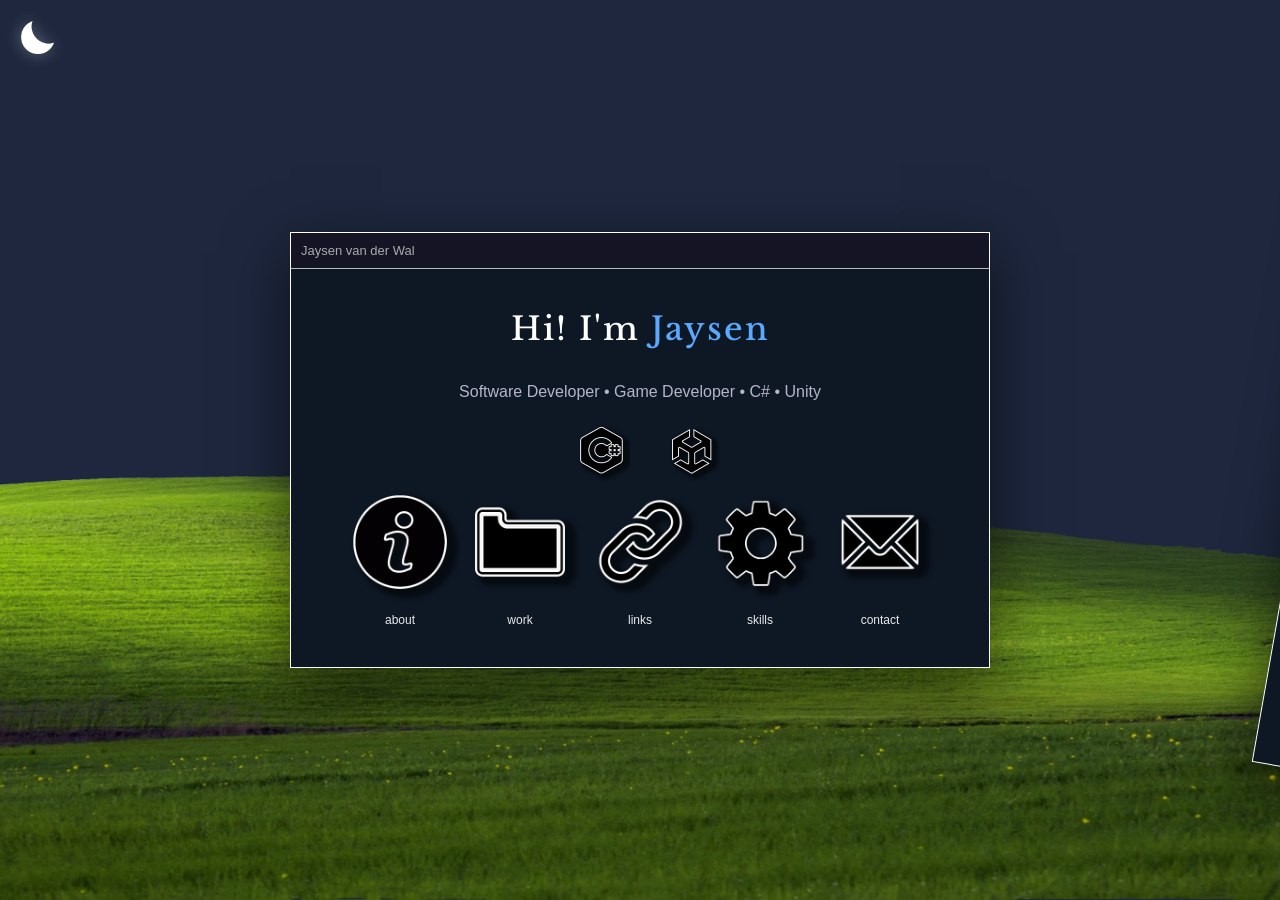
==== commit 4e1dceaf: "UPdate" ====
--- a/index.html
+++ b/index.html
@@ -216,8 +216,12 @@
             <button onclick="closeWindow('aboutWindow')">✕</button>
         </div>
 
-        <div class="popup-content">
-            <p>About text goes here...</p>
+        <div class="popup-content about-content">
+            <h2 id="aboutMe-header">Hi!</h2>
+            <p class="about-copy">I’m Jaysen, and I’m currently studying at Media College Amsterdam.</p>
+            <p class="about-copy">I mainly focus on making games with the Unity Game Engine. I really enjoy working with 3D graphics and seeing how an idea can start as something simple, like a cube, and slowly turn into a full game.</p>
+            <p class="about-copy">I also enjoy making 3D art. I make my own models and work on everything from UV mapping and rigging to texturing. Most of the 3D models you see in my games are made by me.</p>
+            <p class="about-copy">Feel free to look around my website and check out some of the things I’ve made!</p>
         </div>
     </div>
 
--- a/css/style.css
+++ b/css/style.css
@@ -224,6 +224,16 @@
     height: 130px;
     margin-bottom: 6px;
     object-fit: contain;
+}
+
+#aboutMe {
+    font-size: 140%;
+    word-spacing: 5%;
+
+}
+
+#aboutMe-header {
+    font-size: 200%;
 }
 
 .icon span {
@@ -277,6 +287,19 @@
     animation: popupBounce .1s ease-out;
 }
 
+.popup-window.about-fly-in.show {
+    animation: aboutFlyBounce .72s cubic-bezier(.2, .85, .25, 1) both;
+    transform-origin: center;
+}
+
+@keyframes aboutFlyBounce {
+    0% { opacity: 0; transform: translate(var(--fly-x), var(--fly-y)) scale(.35); }
+    48% { opacity: 1; transform: translate(var(--arc-x), var(--arc-y)) scale(.78); }
+    78% { transform: translate(0, 0) scale(1.045); }
+    89% { transform: translate(0, 0) scale(.98); }
+    100% { opacity: 1; transform: translate(0, 0) scale(1); }
+}
+
 .popup-bar {
     position: sticky;
     top: 0;
@@ -293,6 +316,36 @@
     color: var(--text);
     font-size: 14px;
     line-height: 1.5;
+}
+
+#aboutWindow {
+    width: min(650px, calc(100vw - 28px));
+}
+
+.about-content {
+    display: grid;
+    gap: 13px;
+    padding: clamp(22px, 4vw, 34px);
+}
+
+#aboutWindow #aboutMe-header {
+    margin: 0;
+    color: white;
+    font: 500 clamp(27px, 5vw, 36px)/1.2 "Libre Baskerville", Georgia, serif;
+}
+
+.about-copy {
+    margin: 0;
+    color: var(--muted);
+    line-height: 1.7;
+}
+
+body.light #aboutWindow #aboutMe-header {
+    color: #16191d;
+}
+
+body.light .about-copy {
+    color: #505761;
 }
 
 /* Shared popup controls and cards */
@@ -970,4 +1023,4 @@
     100% {
         transform: scale(1) translateY(0);
     }
-}+}
